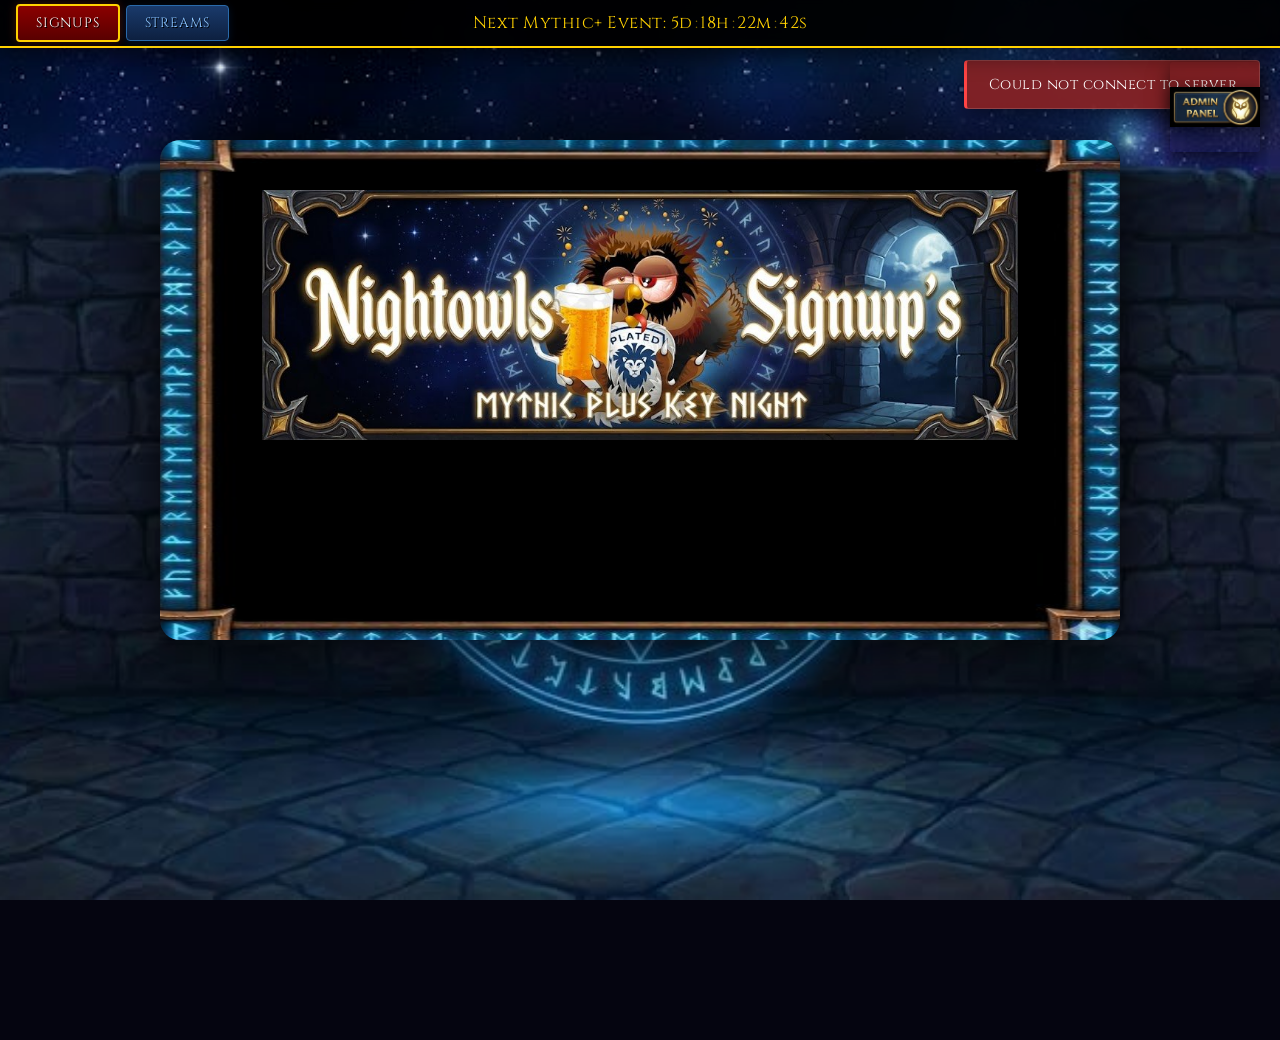
==== static/index.html @ 429011da "Add files via upload" ====
<!DOCTYPE html>
<html lang="en">
<head>
<meta charset="UTF-8">
<meta name="viewport" content="width=device-width, initial-scale=1.0">
<title>NightOwls Mythic+ Signups</title>
<link rel="preconnect" href="https://fonts.googleapis.com">
<link rel="preconnect" href="https://fonts.gstatic.com" crossorigin>
<link href="https://fonts.googleapis.com/css2?family=MedievalSharp&family=Cinzel:wght@400;700&family=Lato:wght@400;700&display=swap" rel="stylesheet">
<link rel="stylesheet" href="/static/styles.css">
</head>
<body>
<div id="bg-layer"></div>
<div id="particles"></div>
<div id="timer-banner">
    <div class="banner-tabs">
        <button class="banner-tab active" id="tabSignups" onclick="TabManager.switchTab('signups')">Signups</button>
        <button class="banner-tab" id="tabStreams" onclick="TabManager.switchTab('streams')">Streams</button>
        <button class="banner-tab" id="tabAttendance" onclick="TabManager.switchTab('attendance')" style="display:none;">Attendance</button>
    </div>
    <div class="banner-timer" id="timerText">Loading...</div>
</div>
<button id="adminToggle" aria-label="Toggle Admin Panel"></button>
<div id="adminSection">
    <div class="admin-inner" id="adminInner"></div>
</div>
<div class="container">
    <div class="border-frame"></div>
    <div class="content-wrapper">
        <div class="logo-container"><img src="/static/banner.png" alt="NightOwls Mythic+ Signups"></div>
        <div id="toast-container"></div>
        <div id="statusMsg"></div>

        <!-- SIGNUPS TAB -->
        <div id="signupsTabContent">
            <div id="signupSection"></div>
            <div id="lockedMessage"></div>
            <div id="displayArea">
                <div id="rosterView" class="roster-grid"></div>
                <div id="groupView"></div>
            </div>
        </div>

        <!-- STREAMS TAB -->
        <div id="streamsTabContent" style="display:none;">
            <h3>NightOwls Streams</h3>
            <div id="twitchTop" class="twitch-row"></div>
            <div id="twitchBottom" class="twitch-row"></div>
        </div>

        <!-- ATTENDANCE TAB (admin only) -->
        <div id="attendanceTabContent" style="display:none;">
            <h3>Attendance Tracker</h3>
            <div id="attendanceTable"></div>
        </div>
    </div>
</div>
<script src="https://player.twitch.tv/js/embed/v1.js"></script>
<script src="/static/config.js"></script>
<script src="/static/data.js"></script>
<script src="/static/api.js"></script>
<script src="/static/ui.js"></script>
<script src="/static/sorting.js"></script>
<script src="/static/admin.js"></script>
<script src="/static/twitch.js"></script>
<script src="/static/tabs.js"></script>
<script src="/static/app.js"></script>
</body>
</html>
---- static/styles.css ----
:root {
    --wow-gold: #ffd100;
    --wow-border: #b39352;
    --glass-bg: rgba(10, 10, 15, 0.95);
    --deep-black: #050510;
    --toast-success: rgba(34, 139, 34, 0.9);
    --toast-error: rgba(139, 34, 34, 0.9);
}

* { box-sizing: border-box; }

body {
    margin: 0; font-family: 'Lato', sans-serif;
    color: #e0e0e0; background-color: var(--deep-black);
    overflow-x: hidden; min-height: 100vh;
}

/* === BACKGROUND === */
#bg-layer {
    position: fixed; top: 0; left: 0; width: 100%; height: 100%;
    z-index: -2;
    background-image: url('/static/bg.png');
    background-size: cover; background-position: center; background-repeat: no-repeat;
}

/* === PARTICLES === */
#particles { position: fixed; top: 0; left: 0; width: 100%; height: 100%; z-index: 1; pointer-events: none; }
.particle {
    position: fixed; top: -10px;
    background: radial-gradient(circle, rgba(100, 180, 255, 0.9) 0%, rgba(100, 180, 255, 0) 70%);
    border-radius: 50%; opacity: 0; pointer-events: none;
    animation: floatUp linear infinite;
}
@keyframes floatUp {
    0%   { transform: translateY(100vh) translateX(0) scale(0.3); opacity: 0; }
    10%  { opacity: 0.8; }
    90%  { opacity: 0.6; }
    100% { transform: translateY(-20vh) translateX(var(--drift, 30px)) scale(1); opacity: 0; }
}

/* === TIMER BANNER === */
#timer-banner {
    background: rgba(0, 0, 0, 0.92);
    border-bottom: 2px solid var(--wow-gold);
    padding: 0; font-family: 'Cinzel', serif; font-size: 1.05em;
    color: var(--wow-gold); position: fixed; top: 0; width: 100%;
    z-index: 3000; backdrop-filter: blur(6px);
    box-shadow: 0 5px 25px rgba(0,0,0,0.6); letter-spacing: 0.5px;
    display: flex; align-items: center; justify-content: center;
    height: 48px;
}
#timer-banner a { color: #fff; text-decoration: underline; }
.banner-tabs {
    position: absolute; left: 16px; top: 0; height: 100%;
    display: flex; align-items: center; gap: 6px;
}
.banner-tab {
    background: linear-gradient(180deg, #1a3a6b 0%, #0d2040 100%) !important;
    border: 1px solid #2a6aaa !important;
    color: #8ac4ff !important;
    font-family: 'Cinzel', serif; font-size: 0.8em;
    padding: 8px 18px; cursor: pointer; letter-spacing: 0.8px;
    text-transform: uppercase; transition: all 0.2s;
    border-radius: 4px; width: auto; margin: 0;
    box-shadow: 0 2px 8px rgba(0,80,180,0.2) !important; text-shadow: 1px 1px 0 #000 !important;
}
.banner-tab:hover {
    color: #fff !important;
    background: linear-gradient(180deg, #245090 0%, #1a3a60 100%) !important;
    border-color: #4a9aee !important;
    box-shadow: 0 0 15px rgba(40,120,220,0.3) !important;
}
.banner-tab.active {
    color: #fff !important;
    background: linear-gradient(180deg, #8b0000 0%, #590000 100%) !important;
    border: 2px solid var(--wow-gold) !important;
    text-shadow: 1px 1px 0 #000 !important;
    box-shadow: 0 0 10px rgba(255, 69, 0, 0.25) !important;
}
.banner-timer { text-align: center; }
.banner-timer .timer-digits { display: inline-block; min-width: 2ch; text-align: center; font-variant-numeric: tabular-nums; }
.banner-timer .timer-sep { opacity: 0.5; margin: 0 2px; }
.tab-live-badge {
    font-size: 0.7em; background: rgba(255, 0, 0, 0.4); color: #ff4444;
    padding: 1px 5px; border-radius: 2px; margin-left: 4px;
    animation: livePulse 2s ease-in-out infinite;
}

/* === TOASTS === */
#toast-container { position: fixed; top: 60px; right: 20px; z-index: 9000; display: flex; flex-direction: column; gap: 8px; }
.toast {
    padding: 14px 22px; border-radius: 4px; font-family: 'Cinzel', serif;
    font-size: 0.9em; letter-spacing: 0.5px; color: #fff;
    box-shadow: 0 4px 20px rgba(0,0,0,0.6); border: 1px solid rgba(255,255,255,0.15);
    backdrop-filter: blur(8px); animation: toastIn 0.35s ease-out forwards; max-width: 340px;
}
.toast.success { background: var(--toast-success); border-left: 3px solid #4CAF50; }
.toast.error   { background: var(--toast-error); border-left: 3px solid #ff4444; }
.toast.removing { animation: toastOut 0.3s ease-in forwards; }
@keyframes toastIn  { from { opacity: 0; transform: translateX(40px); } to { opacity: 1; transform: translateX(0); } }
@keyframes toastOut { from { opacity: 1; transform: translateX(0); } to { opacity: 0; transform: translateX(40px); } }

/* === MAIN CONTAINER === */
.container {
    max-width: 960px; min-height: 500px; margin: 140px auto 80px auto;
    position: relative; background: rgba(20, 20, 40, 0.98);
    border-radius: 20px; box-shadow: 0 0 80px rgba(0,0,0,1); padding-bottom: 40px;
    overflow: hidden; transition: max-width 0.3s;
}
.container.wide { max-width: 1200px; }

.border-frame {
    position: absolute; top: -20px; left: -20px; right: -20px; bottom: -20px;
    background-image: url('/static/border.png');
    background-size: 100% 100%; background-repeat: no-repeat;
    pointer-events: none; z-index: 100;
}

.content-wrapper { padding: 50px 60px; position: relative; z-index: 200; }
.logo-container { width: 100%; text-align: center; margin-bottom: 20px; }
.logo-container img { max-width: 90%; height: auto; filter: drop-shadow(0 0 15px rgba(0,0,0,0.8)); }

/* === TYPOGRAPHY === */
h3 {
    font-family: 'MedievalSharp', cursive; font-size: 2.2em;
    color: var(--wow-gold); text-align: center; margin-top: 0;
    text-shadow: 2px 2px 0px #000, 0 0 20px rgba(255, 209, 0, 0.15);
    border-bottom: 1px solid rgba(255, 215, 0, 0.2); padding-bottom: 10px;
}
h4 { font-family: 'Cinzel', serif; letter-spacing: 1px; }

/* === SIGNUP FORM === */
.form-group { margin-bottom: 12px; }
.form-group label {
    display: block; font-family: 'Cinzel', serif; font-size: 0.8em;
    color: #888; text-transform: uppercase; letter-spacing: 1px; margin-bottom: 4px;
}
.form-row { display: grid; grid-template-columns: 1fr 1fr; gap: 12px; }

.derived-role {
    text-align: center; padding: 10px; margin: 8px 0;
    font-family: 'Cinzel', serif; font-size: 0.95em; letter-spacing: 1px;
    border-radius: 3px; background: rgba(255, 209, 0, 0.05);
    border: 1px solid rgba(255, 209, 0, 0.15); min-height: 42px;
    display: flex; align-items: center; justify-content: center; transition: all 0.3s;
}
.derived-role.tank   { color: #C79C6E; border-color: rgba(199,156,110,0.3); }
.derived-role.healer { color: #F58CBA; border-color: rgba(245,140,186,0.3); }
.derived-role.melee  { color: #C41F3B; border-color: rgba(196,31,59,0.3); }
.derived-role.ranged { color: #40C7EB; border-color: rgba(64,199,235,0.3); }

input, select {
    margin: 0; padding: 14px; width: 100%;
    border: 1px solid #444; background: rgba(0, 0, 0, 0.5); color: #fff;
    font-family: 'Cinzel', serif; font-size: 15px; border-radius: 3px;
    transition: border-color 0.3s, box-shadow 0.3s, background 0.3s;
    appearance: none; -webkit-appearance: none;
}
select {
    background-image: url("data:image/svg+xml,%3Csvg xmlns='http://www.w3.org/2000/svg' width='12' height='8'%3E%3Cpath d='M1 1l5 5 5-5' stroke='%23888' fill='none' stroke-width='1.5'/%3E%3C/svg%3E");
    background-repeat: no-repeat; background-position: right 14px center; padding-right: 36px; cursor: pointer;
}
select option { background: #1a1a2e; color: #fff; }
input:focus, select:focus {
    border-color: var(--wow-gold); background: rgba(0, 0, 0, 0.8); outline: none;
    box-shadow: 0 0 12px rgba(255, 215, 0, 0.15);
}

/* === BUTTONS === */
button, .btn {
    background: linear-gradient(180deg, #8b0000 0%, #590000 100%);
    border: 2px solid var(--wow-gold); color: var(--wow-gold);
    padding: 15px; width: 100%; font-family: 'MedievalSharp', cursive;
    font-size: 1.35em; cursor: pointer; text-transform: uppercase;
    margin-top: 12px; text-shadow: 1px 1px 0 #000; transition: all 0.2s;
    box-shadow: 0 5px 15px rgba(0,0,0,0.5); border-radius: 3px; letter-spacing: 1px;
}
button:hover, .btn:hover {
    background: linear-gradient(180deg, #a30000 0%, #700000 100%);
    color: #fff; box-shadow: 0 0 25px rgba(255, 69, 0, 0.35);
}
button:disabled { background: #222; border-color: #444; color: #555; cursor: not-allowed; box-shadow: none; }
button:active:not(:disabled) { transform: scale(0.98); }
.btn-sm { font-size: 0.85em; padding: 10px 14px; margin-top: 0; font-family: 'Cinzel', serif; letter-spacing: 0.5px; }
.btn-secondary {
    background: linear-gradient(180deg, #1a3a6b 0%, #0d2040 100%);
    border-color: #2a6aaa; color: #8ac4ff;
}
.btn-secondary:hover {
    background: linear-gradient(180deg, #245090 0%, #1a3a60 100%);
    color: #fff; border-color: #4a9aee;
    box-shadow: 0 0 15px rgba(40,120,220,0.3);
}
.btn-success { background: linear-gradient(180deg, #1a6b1a 0%, #0d4d0d 100%); border-color: #4CAF50; color: #fff; }
.btn-success:hover { background: linear-gradient(180deg, #228B22 0%, #166616 100%); box-shadow: 0 0 20px rgba(76,175,80,0.3); }

/* === ROSTER === */
.group-estimate {
    text-align: center; padding: 10px 16px; margin-bottom: 10px;
    font-family: 'Cinzel', serif; font-size: 0.9em; letter-spacing: 0.5px;
    color: var(--wow-gold); background: rgba(255, 209, 0, 0.05);
    border: 1px solid rgba(255, 209, 0, 0.15); border-radius: 4px;
}
.role-needs {
    text-align: center; padding: 10px 16px; margin-bottom: 10px;
    font-family: 'Cinzel', serif; font-size: 0.9em; letter-spacing: 0.5px;
    color: #ff8c44; background: rgba(255, 140, 68, 0.08);
    border: 1px solid rgba(255, 140, 68, 0.25); border-radius: 4px;
    animation: needsPulse 3s ease-in-out infinite;
}
@keyframes needsPulse {
    0%, 100% { border-color: rgba(255, 140, 68, 0.25); }
    50% { border-color: rgba(255, 140, 68, 0.5); }
}
.roster-grid { display: grid; grid-template-columns: repeat(auto-fit, minmax(200px, 1fr)); gap: 15px; margin-top: 30px; }
.roster-col { background: rgba(255, 255, 255, 0.03); border: 1px solid #333; padding: 12px; border-radius: 4px; }
.roster-col h4 { text-align: center; margin: 0 0 10px 0; border-bottom: 2px solid #444; padding-bottom: 8px; text-shadow: 1px 1px 0 #000; font-size: 0.95em; }
.roster-col .count { text-align: center; font-size: 0.75em; color: #666; margin-bottom: 8px; font-family: 'Lato', sans-serif; }

/* === GROUPS === */
#groupView { display: none; grid-template-columns: repeat(auto-fill, minmax(280px, 1fr)); gap: 20px; margin-top: 30px; }
.dungeon-group {
    background: linear-gradient(180deg, rgba(30,30,45,0.9), rgba(20,20,30,0.95));
    padding: 16px; border: 1px solid var(--wow-border);
    box-shadow: inset 0 0 25px rgba(0,0,0,0.8); border-radius: 4px;
    border-top: 3px solid var(--wow-gold); transition: transform 0.2s, border-color 0.2s;
}
.dungeon-group h4 { text-align: center; margin: 0 0 8px 0; font-size: 1em; text-shadow: 1px 1px 0 #000; }
.group-badges { text-align: center; margin-bottom: 8px; display: flex; gap: 6px; justify-content: center; }
.badge { font-size: 0.65em; padding: 2px 8px; border-radius: 2px; font-family: 'Cinzel', serif; text-transform: uppercase; letter-spacing: 0.5px; }
.badge-lust { background: rgba(0, 112, 222, 0.3); color: #5ab0ff; border: 1px solid rgba(0,112,222,0.4); }
.badge-brez { background: rgba(76, 175, 80, 0.3); color: #81c784; border: 1px solid rgba(76,175,80,0.4); }
.badge-missing { background: rgba(255, 68, 68, 0.2); color: #ff6b6b; border: 1px solid rgba(255,68,68,0.3); }
.role-header { font-size: 0.7em; text-transform: uppercase; color: #666; margin-top: 10px; padding-bottom: 3px; border-bottom: 1px solid rgba(255,255,255,0.08); font-family: 'Cinzel', serif; letter-spacing: 1px; }

/* === PLAYERS === */
.player { padding: 7px 5px; border-bottom: 1px solid rgba(255,255,255,0.04); display: flex; justify-content: space-between; align-items: center; font-family: 'Cinzel', serif; letter-spacing: 0.5px; font-size: 0.9em; transition: background 0.2s; }
.player:hover { background: rgba(255,255,255,0.03); }
.player-name { font-weight: bold; text-shadow: 1px 1px 0 #000; }
.player-spec { font-size: 0.7em; opacity: 0.55; text-transform: uppercase; font-family: 'Lato', sans-serif; }
.attendance-badge {
    display: inline-block; margin-left: 6px;
    font-size: 0.6em; padding: 1px 5px;
    background: rgba(0, 112, 222, 0.25); color: #5ab0ff;
    border: 1px solid rgba(0, 112, 222, 0.35);
    border-radius: 2px; font-family: 'Lato', sans-serif;
    vertical-align: middle; letter-spacing: 0;
}

/* === LOCKED === */
#lockedMessage { display: none; text-align: center; padding: 16px; background: rgba(100, 20, 20, 0.35); border: 1px solid rgba(255, 68, 68, 0.4); border-radius: 4px; margin-bottom: 20px; }
#lockedMessage h3 { margin: 0; color: #ff6a6a; border: none; font-family: 'Cinzel', serif; font-size: 1.1em; }

/* === ADMIN === */
#adminToggle {
    position: fixed; top: 50px; right: 20px; width: 90px; height: 90px;
    background-color: transparent; background-image: url('/static/admin.png');
    background-size: contain; background-repeat: no-repeat; background-position: center;
    border: none; cursor: pointer; z-index: 6000; transition: transform 0.2s;
    filter: drop-shadow(0 2px 8px rgba(0,0,0,0.5));
}
#adminToggle:hover { transform: scale(1.08); }
#adminSection {
    display: none; position: fixed; top: 140px; right: 40px; width: 340px;
    background: rgba(15, 15, 30, 0.98); z-index: 5000; padding: 25px;
    border-radius: 6px; border: 2px solid var(--wow-gold);
    box-shadow: 0 0 30px rgba(0,0,0,0.8), inset 0 0 20px rgba(0,0,0,0.5);
    max-height: calc(100vh - 180px); overflow-y: auto;
}
.admin-inner { position: relative; }
.admin-inner h3 { font-size: 1.6em; margin-bottom: 15px; }
.admin-grid { display: grid; grid-template-columns: 1fr 1fr; gap: 8px; margin-bottom: 10px; }
#debug-console {
    width: 100%; margin-top: 15px; background: rgba(0,0,0,0.8); color: #0f0;
    font-family: 'Courier New', monospace; padding: 10px; border: 1px solid #222;
    height: 140px; overflow-y: scroll; font-size: 11px; white-space: pre-wrap;
    border-radius: 3px; line-height: 1.4;
}

/* === TWITCH EMBEDS === */
.twitch-row {
    display: grid;
    gap: 15px;
    margin: 20px 0;
}
#twitchTop { grid-template-columns: 1fr 1fr; }
#twitchTop .twitch-player { padding-bottom: 56.25%; } /* Full 16:9 for priority streams */
#twitchBottom { grid-template-columns: repeat(auto-fit, minmax(280px, 1fr)); }
#twitchBottom .twitch-player { padding-bottom: 56.25%; }

.twitch-embed-wrapper {
    border: 1px solid rgba(145, 70, 255, 0.3);
    border-radius: 4px;
    overflow: hidden;
    background: rgba(0, 0, 0, 0.4);
    transition: border-color 0.3s, box-shadow 0.3s;
}
.twitch-embed-wrapper:hover {
    border-color: rgba(145, 70, 255, 0.6);
    box-shadow: 0 0 15px rgba(145, 70, 255, 0.15);
}

.twitch-label {
    display: flex;
    justify-content: space-between;
    align-items: center;
    padding: 6px 10px;
    background: rgba(145, 70, 255, 0.1);
    border-bottom: 1px solid rgba(145, 70, 255, 0.2);
}
.twitch-name {
    font-family: 'Cinzel', serif;
    font-size: 0.8em;
    color: #bf94ff;
    letter-spacing: 0.5px;
    font-weight: 700;
}
.twitch-status {
    font-family: 'Lato', sans-serif;
    font-size: 0.65em;
    text-transform: uppercase;
    letter-spacing: 1px;
    padding: 2px 8px;
    border-radius: 2px;
}
.twitch-status.live {
    background: rgba(255, 0, 0, 0.3);
    color: #ff4444;
    border: 1px solid rgba(255, 0, 0, 0.4);
    animation: livePulse 2s ease-in-out infinite;
}
.twitch-status.offline {
    background: rgba(100, 100, 100, 0.2);
    color: #666;
    border: 1px solid rgba(100, 100, 100, 0.3);
}
@keyframes livePulse {
    0%, 100% { opacity: 1; }
    50% { opacity: 0.6; }
}

.twitch-player {
    position: relative;
    width: 100%;
    padding-bottom: 56.25%; /* 16:9 aspect ratio */
}
.twitch-player iframe {
    position: absolute;
    top: 0; left: 0;
    width: 100% !important;
    height: 100% !important;
}
.twitch-fallback {
    position: absolute;
    top: 0; left: 0; width: 100%; height: 100%;
    display: flex; align-items: center; justify-content: center;
    color: #bf94ff; text-decoration: none;
    font-family: 'Cinzel', serif; font-size: 0.9em;
    background: rgba(0, 0, 0, 0.6);
}
.twitch-fallback:hover { color: #fff; }

/* === ATTENDANCE TABLE === */
.attendance-list {
    margin-top: 15px;
    border: 1px solid #333;
    border-radius: 4px;
    overflow: hidden;
}
.attendance-header {
    display: grid;
    grid-template-columns: 50px 1fr 80px 120px;
    padding: 10px 12px;
    background: rgba(255, 209, 0, 0.08);
    border-bottom: 2px solid rgba(255, 209, 0, 0.2);
    font-family: 'Cinzel', serif;
    font-size: 0.75em;
    text-transform: uppercase;
    letter-spacing: 1px;
    color: var(--wow-gold);
}
.attendance-row {
    display: grid;
    grid-template-columns: 50px 1fr 80px 120px;
    padding: 8px 12px;
    border-bottom: 1px solid rgba(255,255,255,0.04);
    font-family: 'Cinzel', serif;
    font-size: 0.85em;
    transition: background 0.2s;
    align-items: center;
}
.attendance-row:hover { background: rgba(255,255,255,0.03); }
.att-rank {
    text-align: center; font-weight: bold;
}
.att-rank.gold { color: #ffd700; text-shadow: 0 0 8px rgba(255, 215, 0, 0.4); }
.att-rank.silver { color: #c0c0c0; text-shadow: 0 0 6px rgba(192, 192, 192, 0.3); }
.att-rank.bronze { color: #cd7f32; text-shadow: 0 0 6px rgba(205, 127, 50, 0.3); }
.att-name { color: #e0e0e0; }
.att-count {
    text-align: center;
    color: #5ab0ff;
    font-weight: bold;
}
.att-last {
    text-align: right;
    color: #888;
    font-size: 0.85em;
    font-family: 'Lato', sans-serif;
}
.attendance-summary {
    text-align: center; padding: 12px;
    font-family: 'Lato', sans-serif;
    font-size: 0.8em; color: #666;
    border-top: 1px solid #333;
}

/* === DRAG === */
.player[draggable="true"] { cursor: grab; }
.player[draggable="true"]:active { cursor: grabbing; }
.player.dragging { opacity: 0.4; background: rgba(255, 215, 0, 0.15); border: 1px dashed var(--wow-gold); border-radius: 3px; }
.dungeon-group.drag-over { border: 2px dashed rgba(255, 215, 0, 0.6); background: rgba(255, 255, 255, 0.06); transform: scale(1.015); }

/* === RESPONSIVE === */
@media (max-width: 700px) {
    .container { margin: 100px 8px 40px 8px; width: auto; }
    .content-wrapper { padding: 30px 20px; }
    .roster-grid { grid-template-columns: 1fr; }
    #groupView { grid-template-columns: 1fr; }
    .border-frame { display: none; }
    .container { border: 2px solid var(--wow-border); border-radius: 12px; }
    #adminToggle { width: 55px; height: 55px; top: 50px; right: 10px; }
    #adminSection { top: 105px; right: 8px; left: 8px; width: auto; padding: 20px; border: 2px solid var(--wow-gold); border-radius: 8px; }
    #adminSection .border-frame { display: none; }
    .form-row { grid-template-columns: 1fr; }
    h3 { font-size: 1.6em; }
    #timer-banner { font-size: 0.85em; flex-direction: column; height: auto; padding: 6px 10px; }
    .banner-tabs { position: static; justify-content: center; margin-bottom: 4px; }
    .banner-tab { font-size: 0.7em; padding: 4px 10px; }
    #toast-container { right: 10px; left: 10px; }
    .toast { max-width: 100%; }
    #twitchTop { grid-template-columns: 1fr; }
    #twitchBottom { grid-template-columns: 1fr; }
}
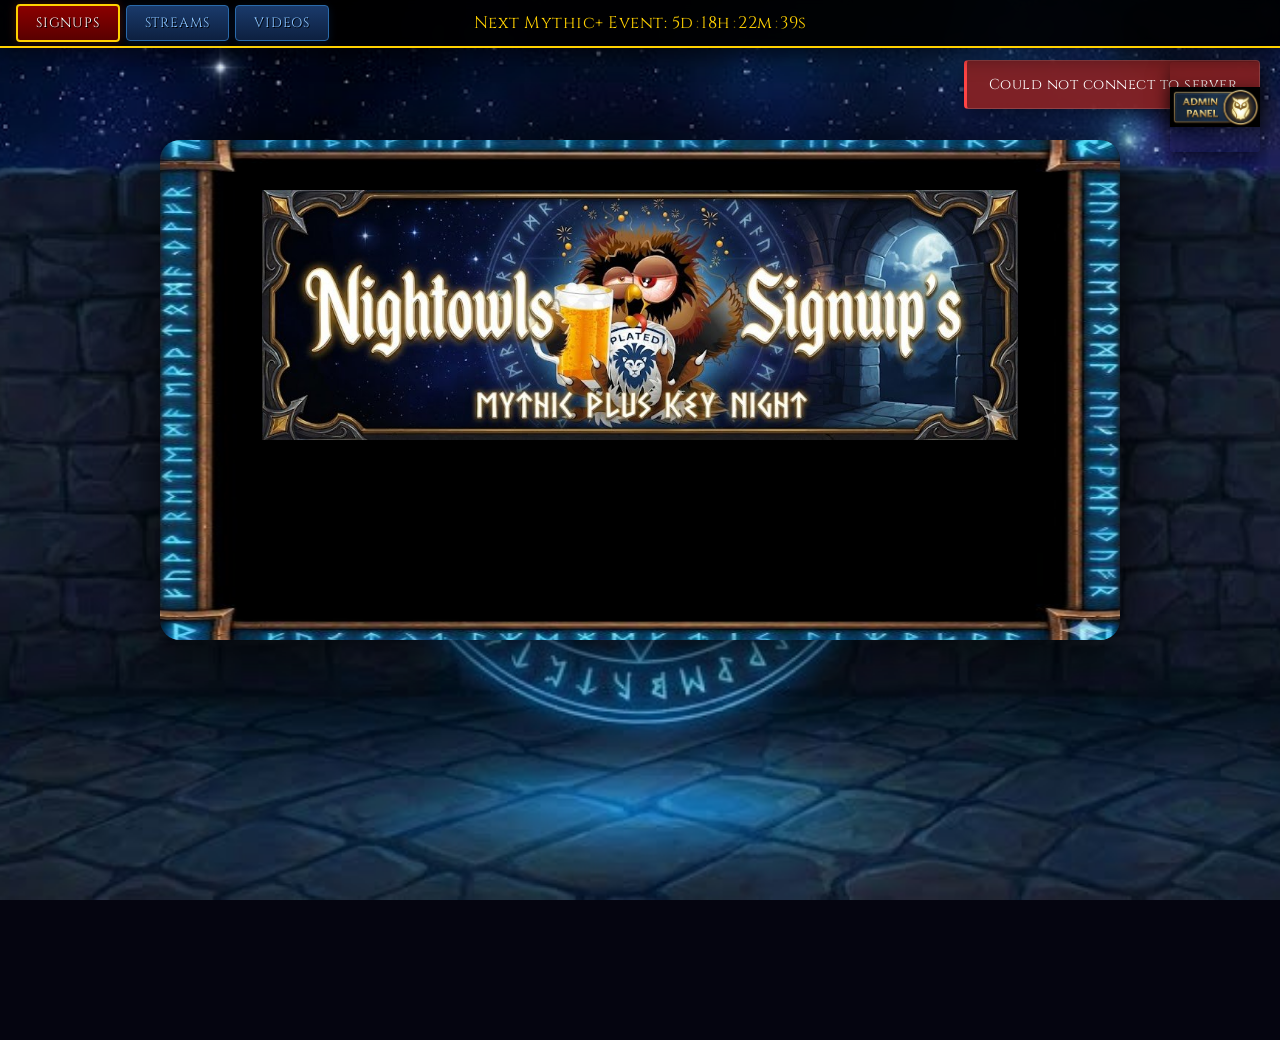
==== commit c9be6f05: "Add files via upload" ====
--- a/static/index.html
+++ b/static/index.html
@@ -16,6 +16,7 @@
     <div class="banner-tabs">
         <button class="banner-tab active" id="tabSignups" onclick="TabManager.switchTab('signups')">Signups</button>
         <button class="banner-tab" id="tabStreams" onclick="TabManager.switchTab('streams')">Streams</button>
+        <button class="banner-tab" id="tabVideos" onclick="TabManager.switchTab('videos')">Videos</button>
         <button class="banner-tab" id="tabAttendance" onclick="TabManager.switchTab('attendance')" style="display:none;">Attendance</button>
     </div>
     <div class="banner-timer" id="timerText">Loading...</div>
@@ -53,6 +54,21 @@
             <h3>Attendance Tracker</h3>
             <div id="attendanceTable"></div>
         </div>
+
+        <!-- VIDEOS TAB -->
+        <div id="videosTabContent" style="display:none;">
+            <h3>Boss Guides</h3>
+            <div class="video-subtabs">
+                <button class="video-subtab active" id="subtabRaid" onclick="VideoManager.switchCategory('raid')">Raid</button>
+                <button class="video-subtab" id="subtabMythicplus" onclick="VideoManager.switchCategory('mythicplus')">Mythic+</button>
+            </div>
+            <div id="videoAdminBar" style="display:none;">
+                <button class="btn btn-sm btn-success" id="btnAddVideo" onclick="VideoManager.showAddForm()">+ Add Video</button>
+            </div>
+            <div id="videoAddForm" style="display:none;"></div>
+            <div id="videoGrid" class="video-grid"></div>
+            <div id="videoExpanded" style="display:none;"></div>
+        </div>
     </div>
 </div>
 <script src="https://player.twitch.tv/js/embed/v1.js"></script>
@@ -64,6 +80,7 @@
 <script src="/static/admin.js"></script>
 <script src="/static/twitch.js"></script>
 <script src="/static/tabs.js"></script>
+<script src="/static/videos.js"></script>
 <script src="/static/app.js"></script>
 </body>
 </html>
--- a/static/styles.css
+++ b/static/styles.css
@@ -237,7 +237,19 @@
 .player { padding: 7px 5px; border-bottom: 1px solid rgba(255,255,255,0.04); display: flex; justify-content: space-between; align-items: center; font-family: 'Cinzel', serif; letter-spacing: 0.5px; font-size: 0.9em; transition: background 0.2s; }
 .player:hover { background: rgba(255,255,255,0.03); }
 .player-name { font-weight: bold; text-shadow: 1px 1px 0 #000; }
+.player-right { display: flex; align-items: center; gap: 8px; }
 .player-spec { font-size: 0.7em; opacity: 0.55; text-transform: uppercase; font-family: 'Lato', sans-serif; }
+.player-remove {
+    background: transparent !important; border: 1px solid rgba(255,68,68,0.3) !important;
+    color: #ff4444 !important; width: 22px !important; height: 22px !important;
+    padding: 0 !important; margin: 0 !important; font-size: 14px !important;
+    line-height: 20px; text-align: center; cursor: pointer;
+    border-radius: 3px; opacity: 0; transition: opacity 0.2s;
+    font-family: 'Lato', sans-serif !important; box-shadow: none !important;
+    text-shadow: none !important; letter-spacing: 0 !important;
+}
+.player:hover .player-remove { opacity: 0.7; }
+.player-remove:hover { opacity: 1 !important; background: rgba(255,68,68,0.15) !important; }
 .attendance-badge {
     display: inline-block; margin-left: 6px;
     font-size: 0.6em; padding: 1px 5px;
@@ -369,7 +381,7 @@
 }
 .attendance-header {
     display: grid;
-    grid-template-columns: 50px 1fr 80px 120px;
+    grid-template-columns: 50px 1fr 80px 120px 40px;
     padding: 10px 12px;
     background: rgba(255, 209, 0, 0.08);
     border-bottom: 2px solid rgba(255, 209, 0, 0.2);
@@ -381,7 +393,7 @@
 }
 .attendance-row {
     display: grid;
-    grid-template-columns: 50px 1fr 80px 120px;
+    grid-template-columns: 50px 1fr 80px 120px 40px;
     padding: 8px 12px;
     border-bottom: 1px solid rgba(255,255,255,0.04);
     font-family: 'Cinzel', serif;
@@ -390,6 +402,18 @@
     align-items: center;
 }
 .attendance-row:hover { background: rgba(255,255,255,0.03); }
+.att-action { text-align: center; }
+.att-remove {
+    background: transparent !important; border: 1px solid rgba(255,68,68,0.3) !important;
+    color: #ff4444 !important; width: 24px !important; height: 24px !important;
+    padding: 0 !important; margin: 0 !important; font-size: 15px !important;
+    line-height: 22px; text-align: center; cursor: pointer;
+    border-radius: 3px; opacity: 0; transition: opacity 0.2s;
+    font-family: 'Lato', sans-serif !important; box-shadow: none !important;
+    text-shadow: none !important; letter-spacing: 0 !important;
+}
+.attendance-row:hover .att-remove { opacity: 0.7; }
+.att-remove:hover { opacity: 1 !important; background: rgba(255,68,68,0.15) !important; }
 .att-rank {
     text-align: center; font-weight: bold;
 }
@@ -413,6 +437,145 @@
     font-family: 'Lato', sans-serif;
     font-size: 0.8em; color: #666;
     border-top: 1px solid #333;
+}
+
+/* === VIDEOS TAB === */
+.video-subtabs {
+    display: flex; gap: 8px; justify-content: center; margin-bottom: 20px;
+}
+.video-subtab {
+    background: linear-gradient(180deg, #1a3a6b 0%, #0d2040 100%) !important;
+    border: 1px solid #2a6aaa !important;
+    color: #8ac4ff !important;
+    font-family: 'Cinzel', serif; font-size: 0.85em;
+    padding: 8px 24px; cursor: pointer; letter-spacing: 0.8px;
+    text-transform: uppercase; transition: all 0.2s;
+    border-radius: 4px; width: auto; margin: 0;
+    box-shadow: none !important; text-shadow: 1px 1px 0 #000 !important;
+}
+.video-subtab:hover {
+    background: linear-gradient(180deg, #245090 0%, #1a3a60 100%) !important;
+    color: #fff !important;
+}
+.video-subtab.active {
+    background: linear-gradient(180deg, #8b0000 0%, #590000 100%) !important;
+    border: 2px solid var(--wow-gold) !important;
+    color: #fff !important;
+    box-shadow: 0 0 10px rgba(255, 69, 0, 0.25) !important;
+}
+
+#videoAdminBar { text-align: right; margin-bottom: 15px; }
+#videoAdminBar .btn { width: auto; display: inline-block; }
+
+.video-grid {
+    display: grid;
+    grid-template-columns: repeat(auto-fill, minmax(260px, 1fr));
+    gap: 16px;
+}
+
+.video-card {
+    background: rgba(0, 0, 0, 0.4);
+    border: 1px solid #333;
+    border-radius: 6px;
+    overflow: hidden;
+    cursor: pointer;
+    transition: border-color 0.2s, transform 0.2s, box-shadow 0.2s;
+    position: relative;
+}
+.video-card:hover {
+    border-color: var(--wow-gold);
+    transform: translateY(-2px);
+    box-shadow: 0 6px 20px rgba(0,0,0,0.5);
+}
+
+.video-thumb {
+    width: 100%; padding-bottom: 56.25%;
+    background-size: cover; background-position: center; background-color: #111;
+    position: relative;
+}
+.video-play-icon {
+    position: absolute; top: 50%; left: 50%;
+    transform: translate(-50%, -50%);
+    font-size: 2.5em; color: rgba(255,255,255,0.8);
+    text-shadow: 0 2px 10px rgba(0,0,0,0.8);
+    pointer-events: none; transition: transform 0.2s;
+}
+.video-card:hover .video-play-icon { transform: translate(-50%, -50%) scale(1.2); color: #fff; }
+
+.video-card-info { padding: 10px 12px; }
+.video-card-title {
+    font-family: 'Cinzel', serif; font-size: 0.9em;
+    color: var(--wow-gold); font-weight: 700; margin-bottom: 4px;
+    text-shadow: 1px 1px 0 #000;
+}
+.video-card-desc {
+    font-family: 'Lato', sans-serif; font-size: 0.75em;
+    color: #888; line-height: 1.3;
+}
+
+.video-card-actions {
+    position: absolute; top: 6px; right: 6px;
+    display: flex; gap: 4px; opacity: 0; transition: opacity 0.2s;
+}
+.video-card:hover .video-card-actions { opacity: 1; }
+.video-edit-btn, .video-delete-btn {
+    background: rgba(0,0,0,0.7) !important; border: 1px solid #555 !important;
+    color: #ccc !important; width: 26px !important; height: 26px !important;
+    padding: 0 !important; margin: 0 !important; font-size: 14px !important;
+    cursor: pointer; border-radius: 3px; text-align: center; line-height: 24px;
+    box-shadow: none !important; text-shadow: none !important; letter-spacing: 0 !important;
+    font-family: 'Lato', sans-serif !important;
+}
+.video-edit-btn:hover { color: var(--wow-gold) !important; border-color: var(--wow-gold) !important; }
+.video-delete-btn:hover { color: #ff4444 !important; border-color: #ff4444 !important; }
+
+/* Expanded video player */
+.video-expanded-inner {
+    background: rgba(0, 0, 0, 0.6); border: 1px solid var(--wow-gold);
+    border-radius: 6px; margin-bottom: 20px; overflow: hidden;
+}
+.video-expanded-header {
+    display: flex; justify-content: space-between; align-items: center;
+    padding: 12px 16px; background: rgba(255, 209, 0, 0.05);
+    border-bottom: 1px solid rgba(255, 209, 0, 0.15);
+}
+.video-expanded-header h4 {
+    margin: 0; color: var(--wow-gold); font-size: 1.1em;
+    text-shadow: 1px 1px 0 #000;
+}
+.video-close-btn {
+    background: transparent !important; border: 1px solid #555 !important;
+    color: #aaa !important; width: 30px !important; height: 30px !important;
+    padding: 0 !important; margin: 0 !important; font-size: 18px !important;
+    cursor: pointer; border-radius: 3px; line-height: 28px; text-align: center;
+    box-shadow: none !important; text-shadow: none !important;
+    font-family: 'Lato', sans-serif !important; letter-spacing: 0 !important;
+}
+.video-close-btn:hover { color: #fff !important; border-color: #fff !important; }
+
+.video-expanded-player {
+    position: relative; width: 100%; padding-bottom: 56.25%;
+}
+.video-expanded-player iframe {
+    position: absolute; top: 0; left: 0; width: 100%; height: 100%;
+}
+.video-expanded-desc {
+    padding: 12px 16px; color: #bbb;
+    font-family: 'Lato', sans-serif; font-size: 0.9em; line-height: 1.5;
+}
+
+.video-empty {
+    text-align: center; padding: 40px 20px; color: #666;
+    font-family: 'Cinzel', serif; font-size: 0.95em;
+}
+
+/* Video add/edit form */
+.video-form {
+    background: rgba(0, 0, 0, 0.4); border: 1px solid #444;
+    border-radius: 6px; padding: 20px; margin-bottom: 20px;
+}
+.video-form h4 {
+    margin: 0 0 15px 0; color: var(--wow-gold); text-shadow: 1px 1px 0 #000;
 }
 
 /* === DRAG === */
@@ -441,4 +604,6 @@
     .toast { max-width: 100%; }
     #twitchTop { grid-template-columns: 1fr; }
     #twitchBottom { grid-template-columns: 1fr; }
-}
+    .video-grid { grid-template-columns: 1fr; }
+    .video-subtabs { flex-wrap: wrap; }
+}
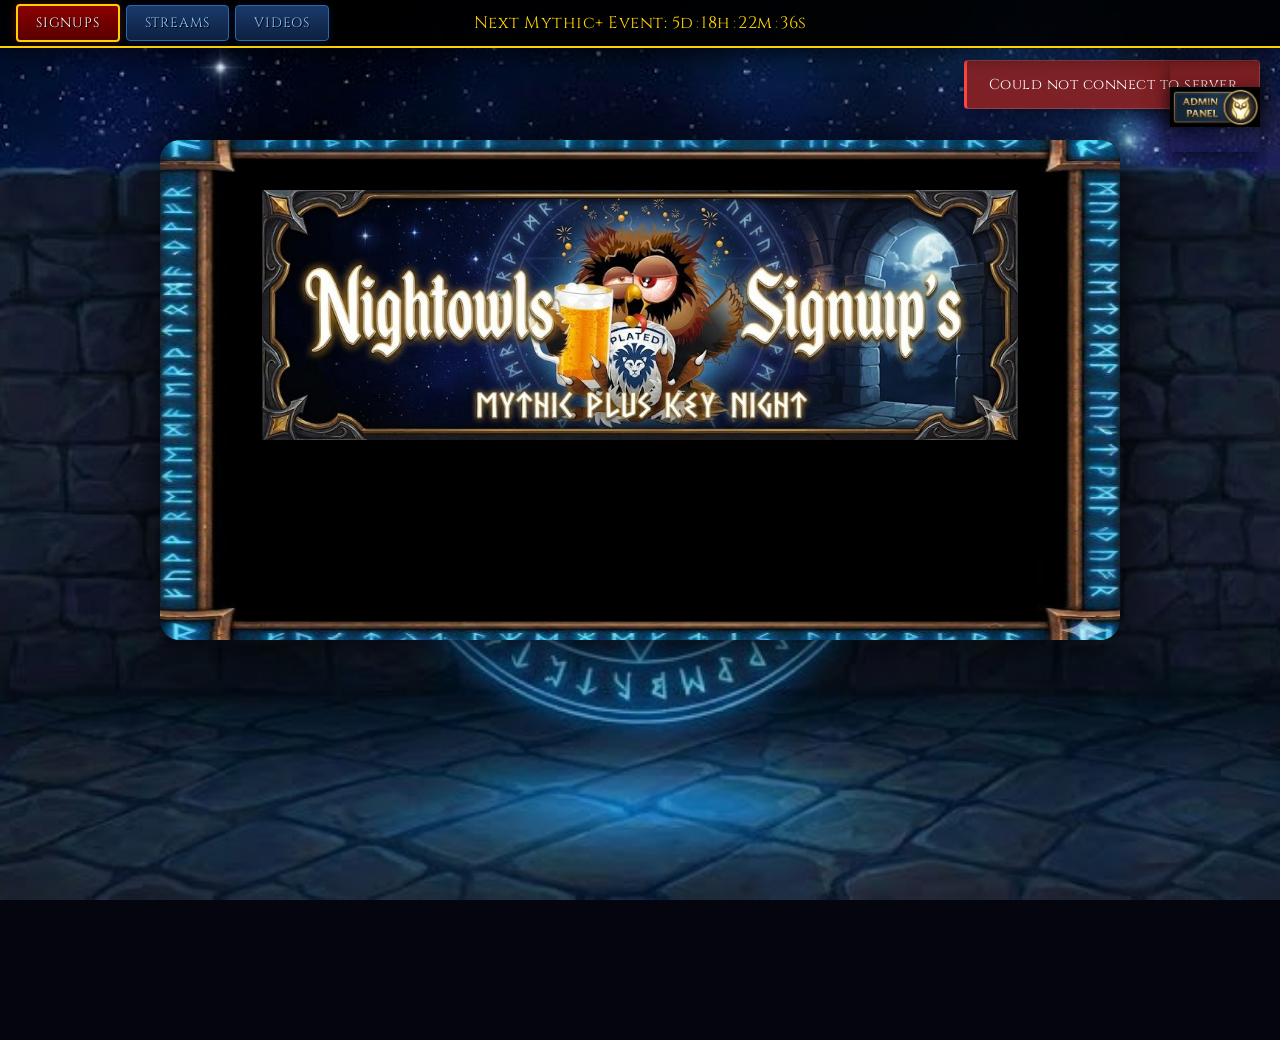
==== commit 9f4f5961: "Add files via upload" ====
--- a/static/index.html
+++ b/static/index.html
@@ -54,23 +54,24 @@
             <h3>Attendance Tracker</h3>
             <div id="attendanceTable"></div>
         </div>
-
-        <!-- VIDEOS TAB -->
-        <div id="videosTabContent" style="display:none;">
-            <h3>Boss Guides</h3>
-            <div class="video-subtabs">
-                <button class="video-subtab active" id="subtabRaid" onclick="VideoManager.switchCategory('raid')">Raid</button>
-                <button class="video-subtab" id="subtabMythicplus" onclick="VideoManager.switchCategory('mythicplus')">Mythic+</button>
-            </div>
-            <div id="videoAdminBar" style="display:none;">
-                <button class="btn btn-sm btn-success" id="btnAddVideo" onclick="VideoManager.showAddForm()">+ Add Video</button>
-            </div>
-            <div id="videoAddForm" style="display:none;"></div>
-            <div id="videoGrid" class="video-grid"></div>
-            <div id="videoExpanded" style="display:none;"></div>
-        </div>
     </div>
 </div>
+
+<!-- VIDEOS TAB — outside the container, no border frame -->
+<div id="videosTabContent" class="videos-fullpage" style="display:none;">
+    <div class="academy-banner"><img src="/static/academy-banner.png" alt="NightOwls Academy - Raid and Mythic+ Videos"></div>
+    <div class="video-subtabs">
+        <button class="video-subtab active" id="subtabRaid" onclick="VideoManager.switchCategory('raid')">Raid</button>
+        <button class="video-subtab" id="subtabMythicplus" onclick="VideoManager.switchCategory('mythicplus')">Mythic+</button>
+    </div>
+    <div id="videoAdminBar" style="display:none;">
+        <button class="btn btn-sm btn-success" id="btnAddVideo" onclick="VideoManager.showAddForm()">+ Add Video</button>
+    </div>
+    <div id="videoAddForm" style="display:none;"></div>
+    <div id="videoGrid" class="video-grid"></div>
+    <div id="videoExpanded" style="display:none;"></div>
+</div>
+
 <script src="https://player.twitch.tv/js/embed/v1.js"></script>
 <script src="/static/config.js"></script>
 <script src="/static/data.js"></script>
--- a/static/styles.css
+++ b/static/styles.css
@@ -108,6 +108,8 @@
     overflow: hidden; transition: max-width 0.3s;
 }
 .container.wide { max-width: 1200px; }
+.container.wide .border-frame { display: none; }
+.container.wide { border: 2px solid var(--wow-border); }
 
 .border-frame {
     position: absolute; top: -20px; left: -20px; right: -20px; bottom: -20px;
@@ -264,6 +266,13 @@
 #lockedMessage h3 { margin: 0; color: #ff6a6a; border: none; font-family: 'Cinzel', serif; font-size: 1.1em; }
 
 /* === ADMIN === */
+.admin-logged-badge {
+    text-align: center; padding: 8px; margin-bottom: 12px;
+    background: rgba(34, 139, 34, 0.15); border: 1px solid rgba(76, 175, 80, 0.3);
+    border-radius: 4px; color: #81c784;
+    font-family: 'Cinzel', serif; font-size: 0.8em;
+    letter-spacing: 0.5px; text-transform: uppercase;
+}
 #adminToggle {
     position: fixed; top: 50px; right: 20px; width: 90px; height: 90px;
     background-color: transparent; background-image: url('/static/admin.png');
@@ -440,6 +449,19 @@
 }
 
 /* === VIDEOS TAB === */
+.videos-fullpage {
+    max-width: 1200px;
+    margin: 80px auto 60px auto;
+    padding: 20px 30px;
+    position: relative; z-index: 2;
+}
+.academy-banner {
+    width: 100%; text-align: center; margin-bottom: 20px;
+}
+.academy-banner img {
+    max-width: 100%; height: auto; border-radius: 6px;
+    filter: drop-shadow(0 4px 20px rgba(0,0,0,0.6));
+}
 .video-subtabs {
     display: flex; gap: 8px; justify-content: center; margin-bottom: 20px;
 }
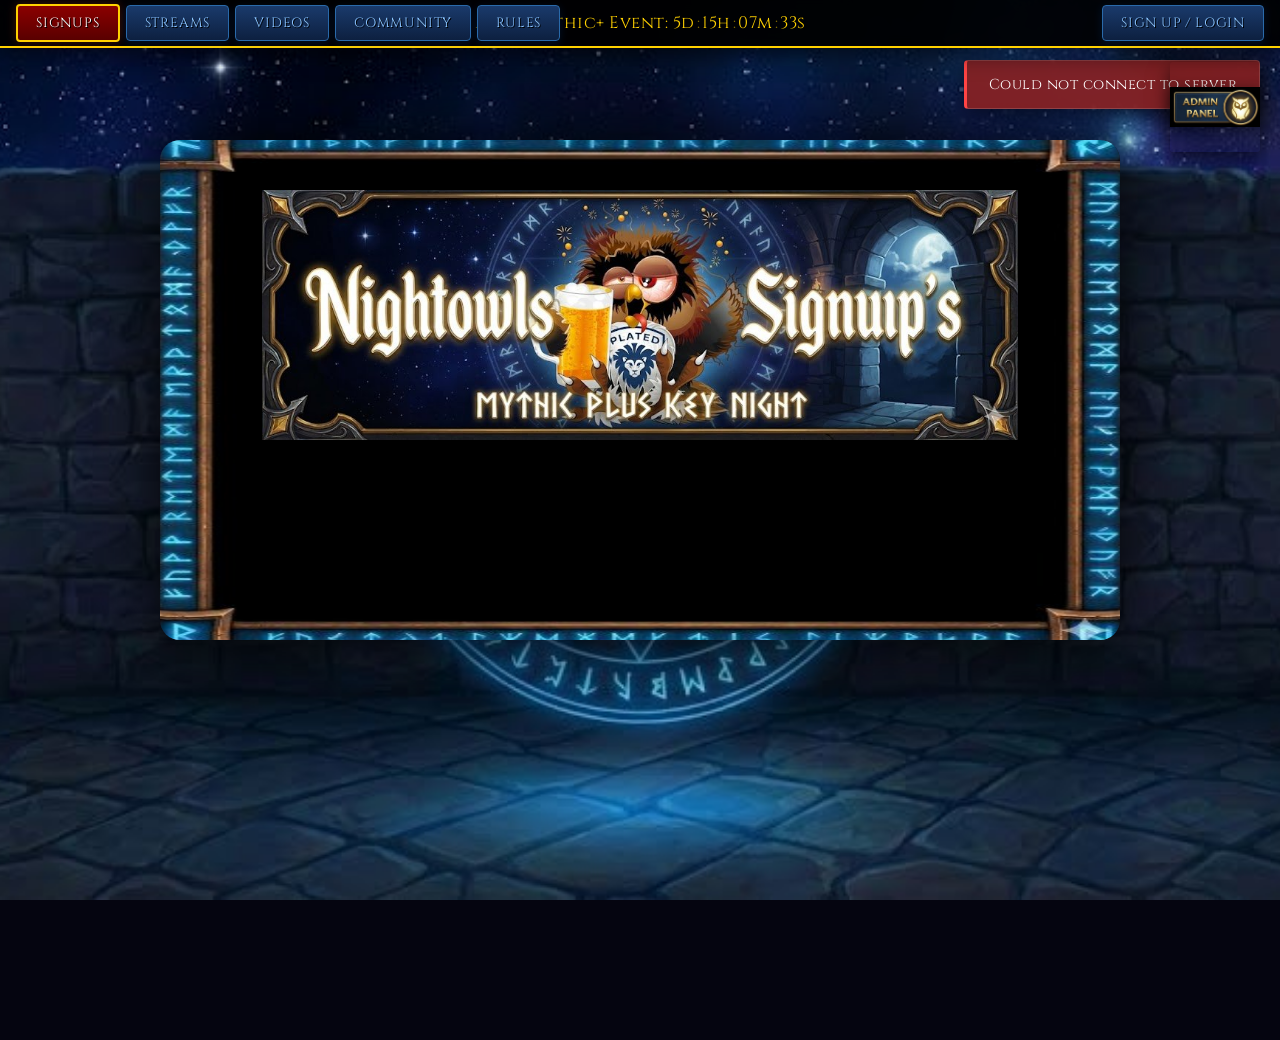
==== commit 8eb0dc19: "adding community section rule section" ====
--- a/static/index.html
+++ b/static/index.html
@@ -17,61 +17,39 @@
         <button class="banner-tab active" id="tabSignups" onclick="TabManager.switchTab('signups')">Signups</button>
         <button class="banner-tab" id="tabStreams" onclick="TabManager.switchTab('streams')">Streams</button>
         <button class="banner-tab" id="tabVideos" onclick="TabManager.switchTab('videos')">Videos</button>
+        <button class="banner-tab" id="tabCommunity" onclick="TabManager.switchTab('community')">Community</button>
+        <button class="banner-tab" id="tabRules" onclick="TabManager.switchTab('rules')">Rules</button>
         <button class="banner-tab" id="tabAttendance" onclick="TabManager.switchTab('attendance')" style="display:none;">Attendance</button>
     </div>
     <div class="banner-timer" id="timerText">Loading...</div>
+    <div class="banner-auth"><button class="banner-tab" id="authButton">Sign Up / Login</button></div>
+</div>
+<div id="authModal" class="auth-modal" style="display:none;">
+    <div class="auth-card">
+        <button class="auth-close" id="authModalClose">&times;</button>
+        <h3>Community Account</h3>
+        <div class="panel-note warning-note">Please use a unique password for this site; do not reuse your World of Warcraft or other sensitive passwords.</div>
+        <div class="form-group"><label>Email</label><input type="email" id="authEmail" placeholder="you@example.com"></div>
+        <div class="form-group"><label>Password</label><input type="password" id="authPassword" placeholder="At least 8 characters"></div>
+        <div class="auth-actions"><button class="btn btn-sm" id="authSignupBtn">Sign Up</button><button class="btn btn-sm btn-secondary" id="authLoginBtn">Login</button></div>
+        <div id="authLogoutRow" style="display:none;"><button class="btn btn-sm btn-secondary" id="authLogoutBtn">Logout</button></div>
+    </div>
 </div>
 <button id="adminToggle" aria-label="Toggle Admin Panel"></button>
-<div id="adminSection">
-    <div class="admin-inner" id="adminInner"></div>
-</div>
+<div id="adminSection"><div class="admin-inner" id="adminInner"></div></div>
 <div class="container">
     <div class="border-frame"></div>
     <div class="content-wrapper">
         <div class="logo-container"><img src="/static/banner.png" alt="NightOwls Mythic+ Signups"></div>
         <div id="toast-container"></div>
-        <div id="statusMsg"></div>
-
-        <!-- SIGNUPS TAB -->
-        <div id="signupsTabContent">
-            <div id="signupSection"></div>
-            <div id="lockedMessage"></div>
-            <div id="displayArea">
-                <div id="rosterView" class="roster-grid"></div>
-                <div id="groupView"></div>
-            </div>
-        </div>
-
-        <!-- STREAMS TAB -->
-        <div id="streamsTabContent" style="display:none;">
-            <h3>NightOwls Streams</h3>
-            <div id="twitchTop" class="twitch-row"></div>
-            <div id="twitchBottom" class="twitch-row"></div>
-        </div>
-
-        <!-- ATTENDANCE TAB (admin only) -->
-        <div id="attendanceTabContent" style="display:none;">
-            <h3>Attendance Tracker</h3>
-            <div id="attendanceTable"></div>
-        </div>
+        <div id="signupsTabContent"><div id="signupSection"></div><div id="lockedMessage"></div><div id="displayArea"><div id="rosterView" class="roster-grid"></div><div id="groupView"></div></div></div>
+        <div id="streamsTabContent" style="display:none;"><h3>NightOwls Streams</h3><div id="twitchTop" class="twitch-row"></div><div id="twitchBottom" class="twitch-row"></div></div>
+        <div id="attendanceTabContent" style="display:none;"><h3>Attendance Tracker</h3><div id="attendanceTable"></div></div>
+        <div id="communityTabContent" style="display:none;"><div id="communityBannerWrap"></div><div id="communityAdminTools" style="display:none;"></div><div id="communityFormWrap"></div><div id="communityMemberList" class="community-grid"></div></div>
+        <div id="rulesTabContent" style="display:none;"><div id="rulesBannerWrap"></div><div id="rulesDisplay" class="rules-panel"></div><div id="rulesAdminEditor" style="display:none;"></div></div>
     </div>
 </div>
-
-<!-- VIDEOS TAB — outside the container, no border frame -->
-<div id="videosTabContent" class="videos-fullpage" style="display:none;">
-    <div class="academy-banner"><img src="/static/academy-banner.png" alt="NightOwls Academy - Raid and Mythic+ Videos"></div>
-    <div class="video-subtabs">
-        <button class="video-subtab active" id="subtabRaid" onclick="VideoManager.switchCategory('raid')">Raid</button>
-        <button class="video-subtab" id="subtabMythicplus" onclick="VideoManager.switchCategory('mythicplus')">Mythic+</button>
-    </div>
-    <div id="videoAdminBar" style="display:none;">
-        <button class="btn btn-sm btn-success" id="btnAddVideo" onclick="VideoManager.showAddForm()">+ Add Video</button>
-    </div>
-    <div id="videoAddForm" style="display:none;"></div>
-    <div id="videoGrid" class="video-grid"></div>
-    <div id="videoExpanded" style="display:none;"></div>
-</div>
-
+<div id="videosTabContent" class="videos-fullpage" style="display:none;"><div class="academy-banner"><img src="/static/academy-banner.png" alt="NightOwls Academy - Raid and Mythic+ Videos"></div><div class="video-subtabs"><button class="video-subtab active" id="subtabRaid" onclick="VideoManager.switchCategory('raid')">Raid</button><button class="video-subtab" id="subtabMythicplus" onclick="VideoManager.switchCategory('mythicplus')">Mythic+</button></div><div id="videoAdminBar" style="display:none;"></div><div id="videoGrid" class="video-grid"></div><div id="videoExpanded" style="display:none;"></div></div>
 <script src="https://player.twitch.tv/js/embed/v1.js"></script>
 <script src="/static/config.js"></script>
 <script src="/static/data.js"></script>
@@ -82,6 +60,9 @@
 <script src="/static/twitch.js"></script>
 <script src="/static/tabs.js"></script>
 <script src="/static/videos.js"></script>
+<script src="/static/auth.js"></script>
+<script src="/static/community.js"></script>
+<script src="/static/rules.js"></script>
 <script src="/static/app.js"></script>
 </body>
 </html>
--- a/static/styles.css
+++ b/static/styles.css
@@ -156,15 +156,25 @@
     border: 1px solid #444; background: rgba(0, 0, 0, 0.5); color: #fff;
     font-family: 'Cinzel', serif; font-size: 15px; border-radius: 3px;
     transition: border-color 0.3s, box-shadow 0.3s, background 0.3s;
-    appearance: none; -webkit-appearance: none;
+    appearance: none; -webkit-appearance: none; box-sizing: border-box;
+}
+textarea {
+    margin: 0; padding: 14px; width: 100%;
+    border: 1px solid #444; background: rgba(0, 0, 0, 0.5); color: #fff;
+    font-size: 14px; border-radius: 3px; box-sizing: border-box;
+    transition: border-color 0.3s, box-shadow 0.3s, background 0.3s;
+    resize: both !important; min-height: 250px; height: 300px;
+    line-height: 1.7; font-family: 'Lato', sans-serif;
+    white-space: pre-wrap; overflow-y: auto; overflow-x: hidden;
+    display: block; word-wrap: break-word;
 }
 select {
     background-image: url("data:image/svg+xml,%3Csvg xmlns='http://www.w3.org/2000/svg' width='12' height='8'%3E%3Cpath d='M1 1l5 5 5-5' stroke='%23888' fill='none' stroke-width='1.5'/%3E%3C/svg%3E");
     background-repeat: no-repeat; background-position: right 14px center; padding-right: 36px; cursor: pointer;
 }
 select option { background: #1a1a2e; color: #fff; }
-input:focus, select:focus {
-    border-color: var(--wow-gold); background: rgba(0, 0, 0, 0.8); outline: none;
+input:focus, select:focus, textarea:focus {
+    border-color: var(--wow-gold) !important; background: rgba(0, 0, 0, 0.8) !important; outline: none;
     box-shadow: 0 0 12px rgba(255, 215, 0, 0.15);
 }
 
@@ -459,7 +469,7 @@
     width: 100%; text-align: center; margin-bottom: 20px;
 }
 .academy-banner img {
-    max-width: 100%; height: auto; border-radius: 6px;
+    max-width: 50%; height: auto; border-radius: 6px;
     filter: drop-shadow(0 4px 20px rgba(0,0,0,0.6));
 }
 .video-subtabs {
@@ -537,7 +547,7 @@
 
 .video-card-actions {
     position: absolute; top: 6px; right: 6px;
-    display: flex; gap: 4px; opacity: 0; transition: opacity 0.2s;
+    display: flex; gap: 4px; opacity: 0.7; transition: opacity 0.2s;
 }
 .video-card:hover .video-card-actions { opacity: 1; }
 .video-edit-btn, .video-delete-btn {
@@ -565,6 +575,13 @@
     margin: 0; color: var(--wow-gold); font-size: 1.1em;
     text-shadow: 1px 1px 0 #000;
 }
+.video-expanded-actions {
+    display: flex; gap: 6px; align-items: center;
+}
+.video-expanded-actions .video-edit-btn {
+    width: auto !important; padding: 0 10px !important;
+    font-size: 12px !important; line-height: 24px;
+}
 .video-close-btn {
     background: transparent !important; border: 1px solid #555 !important;
     color: #aaa !important; width: 30px !important; height: 30px !important;
@@ -582,8 +599,9 @@
     position: absolute; top: 0; left: 0; width: 100%; height: 100%;
 }
 .video-expanded-desc {
-    padding: 12px 16px; color: #bbb;
-    font-family: 'Lato', sans-serif; font-size: 0.9em; line-height: 1.5;
+    padding: 16px 20px; color: #ccc;
+    font-family: 'Lato', sans-serif; font-size: 0.95em; line-height: 1.7;
+    white-space: pre-line;
 }
 
 .video-empty {
@@ -629,3 +647,151 @@
     .video-grid { grid-template-columns: 1fr; }
     .video-subtabs { flex-wrap: wrap; }
 }
+
+.banner-auth {
+    position: absolute;
+    right: 16px;
+    top: 0;
+    height: 100%;
+    display: flex;
+    align-items: center;
+}
+.auth-modal {
+    position: fixed;
+    inset: 0;
+    background: rgba(0,0,0,0.75);
+    z-index: 9500;
+    display: flex;
+    align-items: center;
+    justify-content: center;
+    padding: 20px;
+}
+.auth-card, .rules-panel, .panel-note, .community-card {
+    background: rgba(0, 0, 0, 0.45);
+    border: 1px solid rgba(255, 209, 0, 0.18);
+    border-radius: 6px;
+}
+.auth-card {
+    width: min(520px, 100%);
+    position: relative;
+    padding: 24px;
+}
+.auth-close {
+    position: absolute;
+    top: 10px;
+    right: 10px;
+    width: 34px;
+    height: 34px;
+    line-height: 30px;
+    padding: 0;
+}
+.auth-actions {
+    display: grid;
+    grid-template-columns: 1fr 1fr;
+    gap: 10px;
+}
+.warning-note {
+    color: #ffd58a;
+    border-color: rgba(255, 140, 68, 0.3);
+    background: rgba(255, 140, 68, 0.08);
+    margin-bottom: 12px;
+}
+.panel-note {
+    padding: 14px;
+    margin-bottom: 14px;
+    font-family: 'Lato', sans-serif;
+}
+.small-help {
+    color: #999;
+    font-size: 0.82em;
+    margin-top: 6px;
+}
+.dynamic-banner {
+    display: block;
+    width: 100%;
+    max-width: 100%;
+    margin: 0 auto 18px auto;
+    border-radius: 6px;
+    box-shadow: 0 4px 18px rgba(0,0,0,0.45);
+}
+.inline-admin-tools {
+    display: flex;
+    gap: 10px;
+    align-items: center;
+    margin-bottom: 16px;
+    flex-wrap: wrap;
+}
+.inline-admin-tools .btn {
+    width: auto;
+    margin-top: 0;
+}
+.community-grid {
+    display: grid;
+    grid-template-columns: repeat(auto-fit, minmax(280px, 1fr));
+    gap: 16px;
+    margin-top: 18px;
+}
+.community-card {
+    padding: 16px;
+}
+.community-card-head {
+    display: flex;
+    gap: 14px;
+    align-items: flex-start;
+    margin-bottom: 12px;
+}
+.community-avatar {
+    width: 76px;
+    height: 76px;
+    border-radius: 8px;
+    object-fit: cover;
+    border: 1px solid rgba(255,255,255,0.12);
+}
+.community-avatar-placeholder {
+    display: flex;
+    align-items: center;
+    justify-content: center;
+    font-size: 32px;
+    background: rgba(255,255,255,0.05);
+}
+.community-name {
+    font-family: 'Cinzel', serif;
+    color: var(--wow-gold);
+    font-size: 1.1em;
+    margin-bottom: 4px;
+}
+.community-meta {
+    color: #cfcfcf;
+    font-size: 0.9em;
+    margin-bottom: 8px;
+}
+.community-bio {
+    color: #ddd;
+    line-height: 1.6;
+    white-space: normal;
+    word-break: break-word;
+}
+.seed-row {
+    display: flex;
+    align-items: center;
+    gap: 8px;
+}
+.seed-row label {
+    color: #aaa;
+    font-size: 0.8em;
+}
+.seed-input {
+    max-width: 88px;
+    padding: 8px 10px;
+}
+.rules-panel {
+    padding: 18px;
+    line-height: 1.8;
+    min-height: 120px;
+    margin-bottom: 18px;
+}
+@media (max-width: 700px) {
+    .banner-auth { position: static; justify-content: center; width: 100%; margin-top: 6px; }
+    #timer-banner { padding-bottom: 8px; }
+    .auth-actions { grid-template-columns: 1fr; }
+}
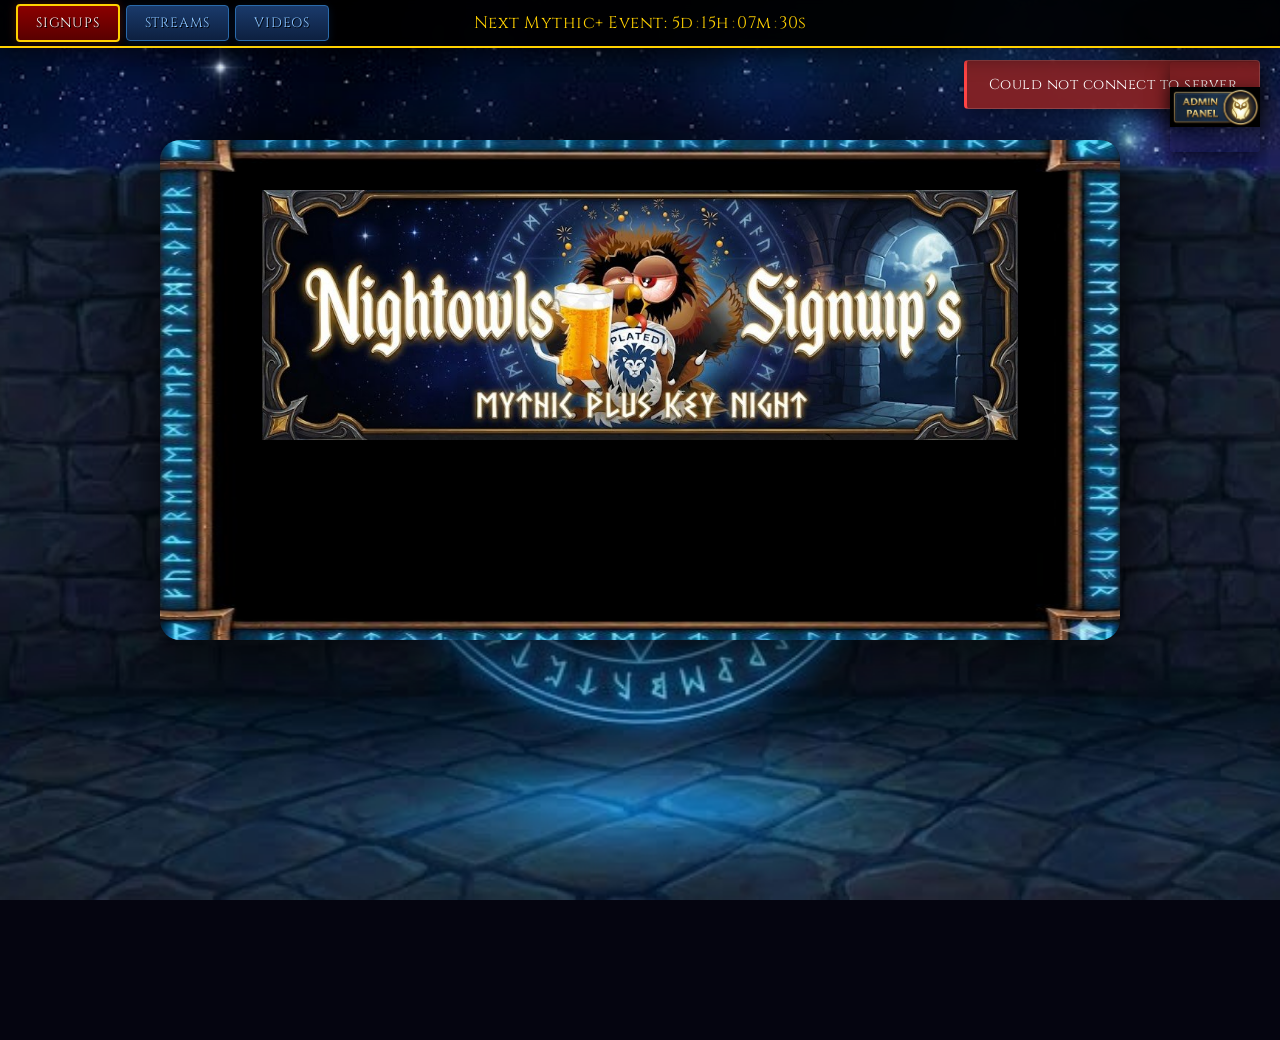
==== commit f3840c01: "Add files via upload" ====
--- a/static/index.html
+++ b/static/index.html
@@ -17,39 +17,61 @@
         <button class="banner-tab active" id="tabSignups" onclick="TabManager.switchTab('signups')">Signups</button>
         <button class="banner-tab" id="tabStreams" onclick="TabManager.switchTab('streams')">Streams</button>
         <button class="banner-tab" id="tabVideos" onclick="TabManager.switchTab('videos')">Videos</button>
-        <button class="banner-tab" id="tabCommunity" onclick="TabManager.switchTab('community')">Community</button>
-        <button class="banner-tab" id="tabRules" onclick="TabManager.switchTab('rules')">Rules</button>
         <button class="banner-tab" id="tabAttendance" onclick="TabManager.switchTab('attendance')" style="display:none;">Attendance</button>
     </div>
     <div class="banner-timer" id="timerText">Loading...</div>
-    <div class="banner-auth"><button class="banner-tab" id="authButton">Sign Up / Login</button></div>
-</div>
-<div id="authModal" class="auth-modal" style="display:none;">
-    <div class="auth-card">
-        <button class="auth-close" id="authModalClose">&times;</button>
-        <h3>Community Account</h3>
-        <div class="panel-note warning-note">Please use a unique password for this site; do not reuse your World of Warcraft or other sensitive passwords.</div>
-        <div class="form-group"><label>Email</label><input type="email" id="authEmail" placeholder="you@example.com"></div>
-        <div class="form-group"><label>Password</label><input type="password" id="authPassword" placeholder="At least 8 characters"></div>
-        <div class="auth-actions"><button class="btn btn-sm" id="authSignupBtn">Sign Up</button><button class="btn btn-sm btn-secondary" id="authLoginBtn">Login</button></div>
-        <div id="authLogoutRow" style="display:none;"><button class="btn btn-sm btn-secondary" id="authLogoutBtn">Logout</button></div>
-    </div>
 </div>
 <button id="adminToggle" aria-label="Toggle Admin Panel"></button>
-<div id="adminSection"><div class="admin-inner" id="adminInner"></div></div>
+<div id="adminSection">
+    <div class="admin-inner" id="adminInner"></div>
+</div>
 <div class="container">
     <div class="border-frame"></div>
     <div class="content-wrapper">
         <div class="logo-container"><img src="/static/banner.png" alt="NightOwls Mythic+ Signups"></div>
         <div id="toast-container"></div>
-        <div id="signupsTabContent"><div id="signupSection"></div><div id="lockedMessage"></div><div id="displayArea"><div id="rosterView" class="roster-grid"></div><div id="groupView"></div></div></div>
-        <div id="streamsTabContent" style="display:none;"><h3>NightOwls Streams</h3><div id="twitchTop" class="twitch-row"></div><div id="twitchBottom" class="twitch-row"></div></div>
-        <div id="attendanceTabContent" style="display:none;"><h3>Attendance Tracker</h3><div id="attendanceTable"></div></div>
-        <div id="communityTabContent" style="display:none;"><div id="communityBannerWrap"></div><div id="communityAdminTools" style="display:none;"></div><div id="communityFormWrap"></div><div id="communityMemberList" class="community-grid"></div></div>
-        <div id="rulesTabContent" style="display:none;"><div id="rulesBannerWrap"></div><div id="rulesDisplay" class="rules-panel"></div><div id="rulesAdminEditor" style="display:none;"></div></div>
+        <div id="statusMsg"></div>
+
+        <!-- SIGNUPS TAB -->
+        <div id="signupsTabContent">
+            <div id="signupSection"></div>
+            <div id="lockedMessage"></div>
+            <div id="displayArea">
+                <div id="rosterView" class="roster-grid"></div>
+                <div id="groupView"></div>
+            </div>
+        </div>
+
+        <!-- STREAMS TAB -->
+        <div id="streamsTabContent" style="display:none;">
+            <h3>NightOwls Streams</h3>
+            <div id="twitchTop" class="twitch-row"></div>
+            <div id="twitchBottom" class="twitch-row"></div>
+        </div>
+
+        <!-- ATTENDANCE TAB (admin only) -->
+        <div id="attendanceTabContent" style="display:none;">
+            <h3>Attendance Tracker</h3>
+            <div id="attendanceTable"></div>
+        </div>
     </div>
 </div>
-<div id="videosTabContent" class="videos-fullpage" style="display:none;"><div class="academy-banner"><img src="/static/academy-banner.png" alt="NightOwls Academy - Raid and Mythic+ Videos"></div><div class="video-subtabs"><button class="video-subtab active" id="subtabRaid" onclick="VideoManager.switchCategory('raid')">Raid</button><button class="video-subtab" id="subtabMythicplus" onclick="VideoManager.switchCategory('mythicplus')">Mythic+</button></div><div id="videoAdminBar" style="display:none;"></div><div id="videoGrid" class="video-grid"></div><div id="videoExpanded" style="display:none;"></div></div>
+
+<!-- VIDEOS TAB — outside the container, no border frame -->
+<div id="videosTabContent" class="videos-fullpage" style="display:none;">
+    <div class="academy-banner"><img src="/static/academy-banner.png" alt="NightOwls Academy - Raid and Mythic+ Videos"></div>
+    <div class="video-subtabs">
+        <button class="video-subtab active" id="subtabRaid" onclick="VideoManager.switchCategory('raid')">Raid</button>
+        <button class="video-subtab" id="subtabMythicplus" onclick="VideoManager.switchCategory('mythicplus')">Mythic+</button>
+    </div>
+    <div id="videoAdminBar" style="display:none;">
+        <button class="btn btn-sm btn-success" id="btnAddVideo" onclick="VideoManager.showAddForm()">+ Add Video</button>
+    </div>
+    <div id="videoAddForm" style="display:none;"></div>
+    <div id="videoGrid" class="video-grid"></div>
+    <div id="videoExpanded" style="display:none;"></div>
+</div>
+
 <script src="https://player.twitch.tv/js/embed/v1.js"></script>
 <script src="/static/config.js"></script>
 <script src="/static/data.js"></script>
@@ -60,9 +82,6 @@
 <script src="/static/twitch.js"></script>
 <script src="/static/tabs.js"></script>
 <script src="/static/videos.js"></script>
-<script src="/static/auth.js"></script>
-<script src="/static/community.js"></script>
-<script src="/static/rules.js"></script>
 <script src="/static/app.js"></script>
 </body>
 </html>
--- a/static/styles.css
+++ b/static/styles.css
@@ -647,151 +647,3 @@
     .video-grid { grid-template-columns: 1fr; }
     .video-subtabs { flex-wrap: wrap; }
 }
-
-.banner-auth {
-    position: absolute;
-    right: 16px;
-    top: 0;
-    height: 100%;
-    display: flex;
-    align-items: center;
-}
-.auth-modal {
-    position: fixed;
-    inset: 0;
-    background: rgba(0,0,0,0.75);
-    z-index: 9500;
-    display: flex;
-    align-items: center;
-    justify-content: center;
-    padding: 20px;
-}
-.auth-card, .rules-panel, .panel-note, .community-card {
-    background: rgba(0, 0, 0, 0.45);
-    border: 1px solid rgba(255, 209, 0, 0.18);
-    border-radius: 6px;
-}
-.auth-card {
-    width: min(520px, 100%);
-    position: relative;
-    padding: 24px;
-}
-.auth-close {
-    position: absolute;
-    top: 10px;
-    right: 10px;
-    width: 34px;
-    height: 34px;
-    line-height: 30px;
-    padding: 0;
-}
-.auth-actions {
-    display: grid;
-    grid-template-columns: 1fr 1fr;
-    gap: 10px;
-}
-.warning-note {
-    color: #ffd58a;
-    border-color: rgba(255, 140, 68, 0.3);
-    background: rgba(255, 140, 68, 0.08);
-    margin-bottom: 12px;
-}
-.panel-note {
-    padding: 14px;
-    margin-bottom: 14px;
-    font-family: 'Lato', sans-serif;
-}
-.small-help {
-    color: #999;
-    font-size: 0.82em;
-    margin-top: 6px;
-}
-.dynamic-banner {
-    display: block;
-    width: 100%;
-    max-width: 100%;
-    margin: 0 auto 18px auto;
-    border-radius: 6px;
-    box-shadow: 0 4px 18px rgba(0,0,0,0.45);
-}
-.inline-admin-tools {
-    display: flex;
-    gap: 10px;
-    align-items: center;
-    margin-bottom: 16px;
-    flex-wrap: wrap;
-}
-.inline-admin-tools .btn {
-    width: auto;
-    margin-top: 0;
-}
-.community-grid {
-    display: grid;
-    grid-template-columns: repeat(auto-fit, minmax(280px, 1fr));
-    gap: 16px;
-    margin-top: 18px;
-}
-.community-card {
-    padding: 16px;
-}
-.community-card-head {
-    display: flex;
-    gap: 14px;
-    align-items: flex-start;
-    margin-bottom: 12px;
-}
-.community-avatar {
-    width: 76px;
-    height: 76px;
-    border-radius: 8px;
-    object-fit: cover;
-    border: 1px solid rgba(255,255,255,0.12);
-}
-.community-avatar-placeholder {
-    display: flex;
-    align-items: center;
-    justify-content: center;
-    font-size: 32px;
-    background: rgba(255,255,255,0.05);
-}
-.community-name {
-    font-family: 'Cinzel', serif;
-    color: var(--wow-gold);
-    font-size: 1.1em;
-    margin-bottom: 4px;
-}
-.community-meta {
-    color: #cfcfcf;
-    font-size: 0.9em;
-    margin-bottom: 8px;
-}
-.community-bio {
-    color: #ddd;
-    line-height: 1.6;
-    white-space: normal;
-    word-break: break-word;
-}
-.seed-row {
-    display: flex;
-    align-items: center;
-    gap: 8px;
-}
-.seed-row label {
-    color: #aaa;
-    font-size: 0.8em;
-}
-.seed-input {
-    max-width: 88px;
-    padding: 8px 10px;
-}
-.rules-panel {
-    padding: 18px;
-    line-height: 1.8;
-    min-height: 120px;
-    margin-bottom: 18px;
-}
-@media (max-width: 700px) {
-    .banner-auth { position: static; justify-content: center; width: 100%; margin-top: 6px; }
-    #timer-banner { padding-bottom: 8px; }
-    .auth-actions { grid-template-columns: 1fr; }
-}
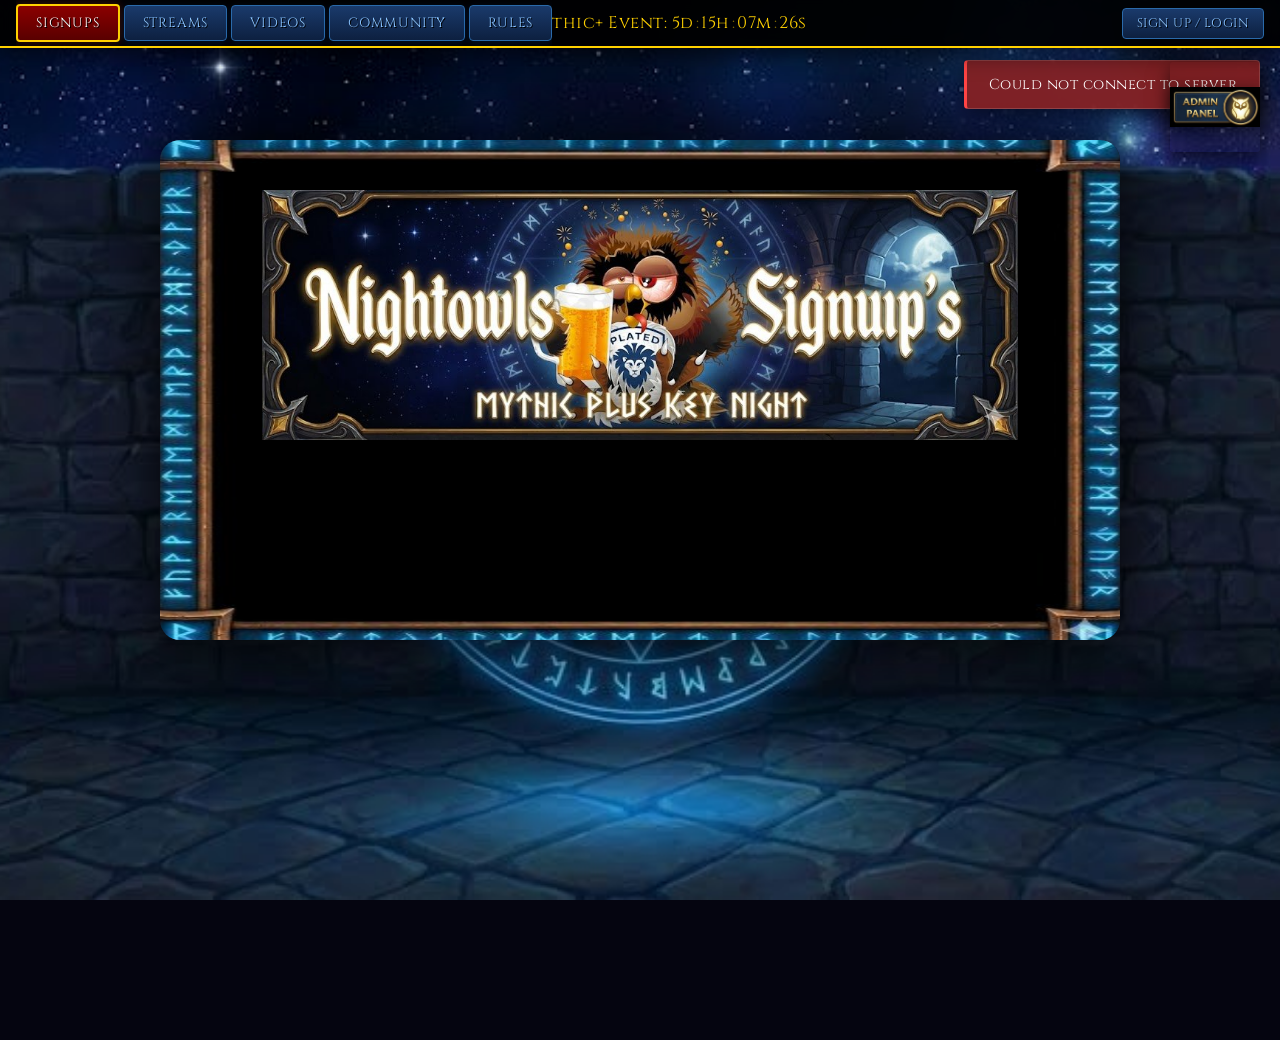
==== commit a957137b: "Add files via upload" ====
--- a/static/index.html
+++ b/static/index.html
@@ -17,9 +17,14 @@
         <button class="banner-tab active" id="tabSignups" onclick="TabManager.switchTab('signups')">Signups</button>
         <button class="banner-tab" id="tabStreams" onclick="TabManager.switchTab('streams')">Streams</button>
         <button class="banner-tab" id="tabVideos" onclick="TabManager.switchTab('videos')">Videos</button>
+        <button class="banner-tab" id="tabCommunity" onclick="TabManager.switchTab('community')">Community</button>
+        <button class="banner-tab" id="tabRules" onclick="TabManager.switchTab('rules')">Rules</button>
         <button class="banner-tab" id="tabAttendance" onclick="TabManager.switchTab('attendance')" style="display:none;">Attendance</button>
     </div>
     <div class="banner-timer" id="timerText">Loading...</div>
+    <div class="banner-auth">
+        <button class="auth-nav-btn" id="authNavBtn">Sign Up / Login</button>
+    </div>
 </div>
 <button id="adminToggle" aria-label="Toggle Admin Panel"></button>
 <div id="adminSection">
@@ -57,9 +62,9 @@
     </div>
 </div>
 
-<!-- VIDEOS TAB — outside the container, no border frame -->
+<!-- VIDEOS TAB — outside container -->
 <div id="videosTabContent" class="videos-fullpage" style="display:none;">
-    <div class="academy-banner"><img src="/static/academy-banner.png" alt="NightOwls Academy - Raid and Mythic+ Videos"></div>
+    <div class="academy-banner"><img src="/static/academy-banner.png" alt="NightOwls Academy"></div>
     <div class="video-subtabs">
         <button class="video-subtab active" id="subtabRaid" onclick="VideoManager.switchCategory('raid')">Raid</button>
         <button class="video-subtab" id="subtabMythicplus" onclick="VideoManager.switchCategory('mythicplus')">Mythic+</button>
@@ -72,6 +77,22 @@
     <div id="videoExpanded" style="display:none;"></div>
 </div>
 
+<!-- COMMUNITY TAB — outside container -->
+<div id="communityTabContent" class="videos-fullpage" style="display:none;">
+    <div id="communityBannerArea"></div>
+    <h3>Get to Know the Community</h3>
+    <div id="communityAdminBar" style="text-align:center;margin-bottom:15px;"></div>
+    <div id="communityProfileForm" style="display:none;"></div>
+    <div id="communityGrid" class="community-grid"></div>
+</div>
+
+<!-- RULES TAB — outside container -->
+<div id="rulesTabContent" class="videos-fullpage" style="display:none;">
+    <div id="rulesBannerArea"></div>
+    <h3>Community Rules</h3>
+    <div id="rulesContent"></div>
+</div>
+
 <script src="https://player.twitch.tv/js/embed/v1.js"></script>
 <script src="/static/config.js"></script>
 <script src="/static/data.js"></script>
@@ -82,6 +103,9 @@
 <script src="/static/twitch.js"></script>
 <script src="/static/tabs.js"></script>
 <script src="/static/videos.js"></script>
+<script src="/static/auth.js"></script>
+<script src="/static/community.js"></script>
+<script src="/static/rules.js"></script>
 <script src="/static/app.js"></script>
 </body>
 </html>
--- a/static/styles.css
+++ b/static/styles.css
@@ -52,7 +52,8 @@
 #timer-banner a { color: #fff; text-decoration: underline; }
 .banner-tabs {
     position: absolute; left: 16px; top: 0; height: 100%;
-    display: flex; align-items: center; gap: 6px;
+    display: flex; align-items: center; gap: 4px;
+    overflow-x: auto; max-width: calc(100% - 300px);
 }
 .banner-tab {
     background: linear-gradient(180deg, #1a3a6b 0%, #0d2040 100%) !important;
@@ -646,4 +647,154 @@
     #twitchBottom { grid-template-columns: 1fr; }
     .video-grid { grid-template-columns: 1fr; }
     .video-subtabs { flex-wrap: wrap; }
-}
+    .community-grid { grid-template-columns: 1fr; }
+    .banner-auth { position: static; margin-top: 4px; }
+    .auth-nav-btn { font-size: 0.7em !important; padding: 4px 10px !important; }
+}
+
+/* === AUTH NAV BUTTON === */
+.banner-auth {
+    position: absolute; right: 16px; top: 0; height: 100%;
+    display: flex; align-items: center;
+}
+.auth-nav-btn {
+    background: linear-gradient(180deg, #1a3a6b 0%, #0d2040 100%) !important;
+    border: 1px solid #2a6aaa !important;
+    color: #8ac4ff !important;
+    font-family: 'Cinzel', serif !important; font-size: 0.75em !important;
+    padding: 6px 14px !important; cursor: pointer; letter-spacing: 0.5px;
+    text-transform: uppercase; border-radius: 4px;
+    width: auto !important; margin: 0 !important;
+    box-shadow: none !important; text-shadow: 1px 1px 0 #000 !important;
+    transition: all 0.2s;
+}
+.auth-nav-btn:hover {
+    background: linear-gradient(180deg, #245090 0%, #1a3a60 100%) !important;
+    color: #fff !important;
+}
+.auth-user-name {
+    color: var(--wow-gold); margin-right: 8px; font-weight: bold;
+}
+.auth-logout {
+    color: #ff6b6b; cursor: pointer; text-decoration: underline;
+    font-size: 0.85em;
+}
+.auth-logout:hover { color: #ff4444; }
+
+/* === AUTH MODAL === */
+.auth-modal-overlay {
+    position: fixed; top: 0; left: 0; width: 100%; height: 100%;
+    background: rgba(0,0,0,0.7); z-index: 10000;
+    display: flex; align-items: center; justify-content: center;
+    backdrop-filter: blur(4px);
+}
+.auth-modal {
+    background: rgba(15, 15, 30, 0.98); border: 2px solid var(--wow-gold);
+    border-radius: 8px; padding: 30px; width: 380px; max-width: 90vw;
+    position: relative; box-shadow: 0 0 40px rgba(0,0,0,0.8);
+}
+.auth-modal-close {
+    position: absolute !important; top: 8px; right: 8px;
+    background: transparent !important; border: 1px solid #555 !important;
+    color: #aaa !important; width: 28px !important; height: 28px !important;
+    padding: 0 !important; margin: 0 !important; font-size: 16px !important;
+    cursor: pointer; border-radius: 3px; line-height: 26px; text-align: center;
+    box-shadow: none !important; text-shadow: none !important;
+    font-family: 'Lato', sans-serif !important; letter-spacing: 0 !important;
+}
+.auth-modal-close:hover { color: #fff !important; border-color: #fff !important; }
+.auth-tabs {
+    display: flex; gap: 6px; margin-bottom: 20px; justify-content: center;
+}
+.auth-tab {
+    background: linear-gradient(180deg, #1a3a6b 0%, #0d2040 100%) !important;
+    border: 1px solid #2a6aaa !important; color: #8ac4ff !important;
+    font-family: 'Cinzel', serif !important; font-size: 0.8em !important;
+    padding: 8px 20px !important; cursor: pointer; border-radius: 4px;
+    width: auto !important; margin: 0 !important;
+    box-shadow: none !important; text-shadow: 1px 1px 0 #000 !important;
+    letter-spacing: 0.5px !important; text-transform: uppercase;
+}
+.auth-tab:hover { background: linear-gradient(180deg, #245090 0%, #1a3a60 100%) !important; color: #fff !important; }
+.auth-tab.active {
+    background: linear-gradient(180deg, #8b0000 0%, #590000 100%) !important;
+    border: 2px solid var(--wow-gold) !important; color: #fff !important;
+}
+.auth-security-warning {
+    background: rgba(255, 140, 0, 0.1); border: 1px solid rgba(255, 140, 0, 0.3);
+    border-radius: 4px; padding: 10px 14px; margin-bottom: 15px;
+    color: #ff8c44; font-family: 'Lato', sans-serif; font-size: 0.8em;
+    line-height: 1.4; text-align: center;
+}
+
+/* === COMMUNITY PROFILES === */
+.community-grid {
+    display: grid; grid-template-columns: repeat(auto-fill, minmax(320px, 1fr));
+    gap: 16px;
+}
+.community-card {
+    background: rgba(0, 0, 0, 0.4); border: 1px solid #333;
+    border-radius: 6px; overflow: hidden; transition: border-color 0.2s;
+}
+.community-card:hover { border-color: rgba(255, 209, 0, 0.3); }
+.community-card-header {
+    display: flex; align-items: center; gap: 12px;
+    padding: 14px; background: rgba(255,255,255,0.02);
+    border-bottom: 1px solid rgba(255,255,255,0.05);
+}
+.community-avatar {
+    width: 60px; height: 60px; border-radius: 50%;
+    object-fit: cover; border: 2px solid var(--wow-border);
+    flex-shrink: 0;
+}
+.community-avatar-placeholder {
+    width: 60px; height: 60px; border-radius: 50%;
+    background: linear-gradient(135deg, #1a3a6b, #0d2040);
+    border: 2px solid var(--wow-border);
+    display: flex; align-items: center; justify-content: center;
+    font-family: 'MedievalSharp', cursive; font-size: 1.6em;
+    color: var(--wow-gold); text-shadow: 1px 1px 0 #000;
+    flex-shrink: 0;
+}
+.community-card-info { flex: 1; min-width: 0; }
+.community-card-name {
+    font-family: 'Cinzel', serif; font-size: 1em; font-weight: 700;
+    color: #e0e0e0; text-shadow: 1px 1px 0 #000;
+}
+.community-card-class {
+    font-family: 'Cinzel', serif; font-size: 0.8em; margin-top: 2px;
+}
+.community-card-rank {
+    font-family: 'Lato', sans-serif; font-size: 0.7em;
+    color: #888; text-transform: uppercase; letter-spacing: 0.5px; margin-top: 2px;
+}
+.community-card-actions {
+    display: flex; gap: 4px; align-items: center; flex-shrink: 0;
+}
+.community-card-bio {
+    padding: 12px 14px; color: #bbb;
+    font-family: 'Lato', sans-serif; font-size: 0.85em;
+    line-height: 1.6; white-space: pre-line;
+    border-top: 1px solid rgba(255,255,255,0.04);
+}
+.seed-input {
+    width: 50px !important; padding: 4px 6px !important;
+    font-size: 11px !important; text-align: center;
+    background: rgba(0,0,0,0.4) !important; border: 1px solid #444 !important;
+    color: #aaa !important; border-radius: 3px;
+}
+.community-custom-banner {
+    max-width: 100%; height: auto; border-radius: 6px;
+    filter: drop-shadow(0 4px 20px rgba(0,0,0,0.6));
+    display: block; margin: 0 auto 15px auto;
+}
+.banner-upload-bar { text-align: center; margin: 8px 0 15px 0; }
+
+/* === RULES === */
+.rules-text {
+    background: rgba(0, 0, 0, 0.3); border: 1px solid #333;
+    border-radius: 6px; padding: 20px 24px;
+    color: #ccc; font-family: 'Lato', sans-serif;
+    font-size: 0.95em; line-height: 1.7;
+    white-space: pre-line;
+}
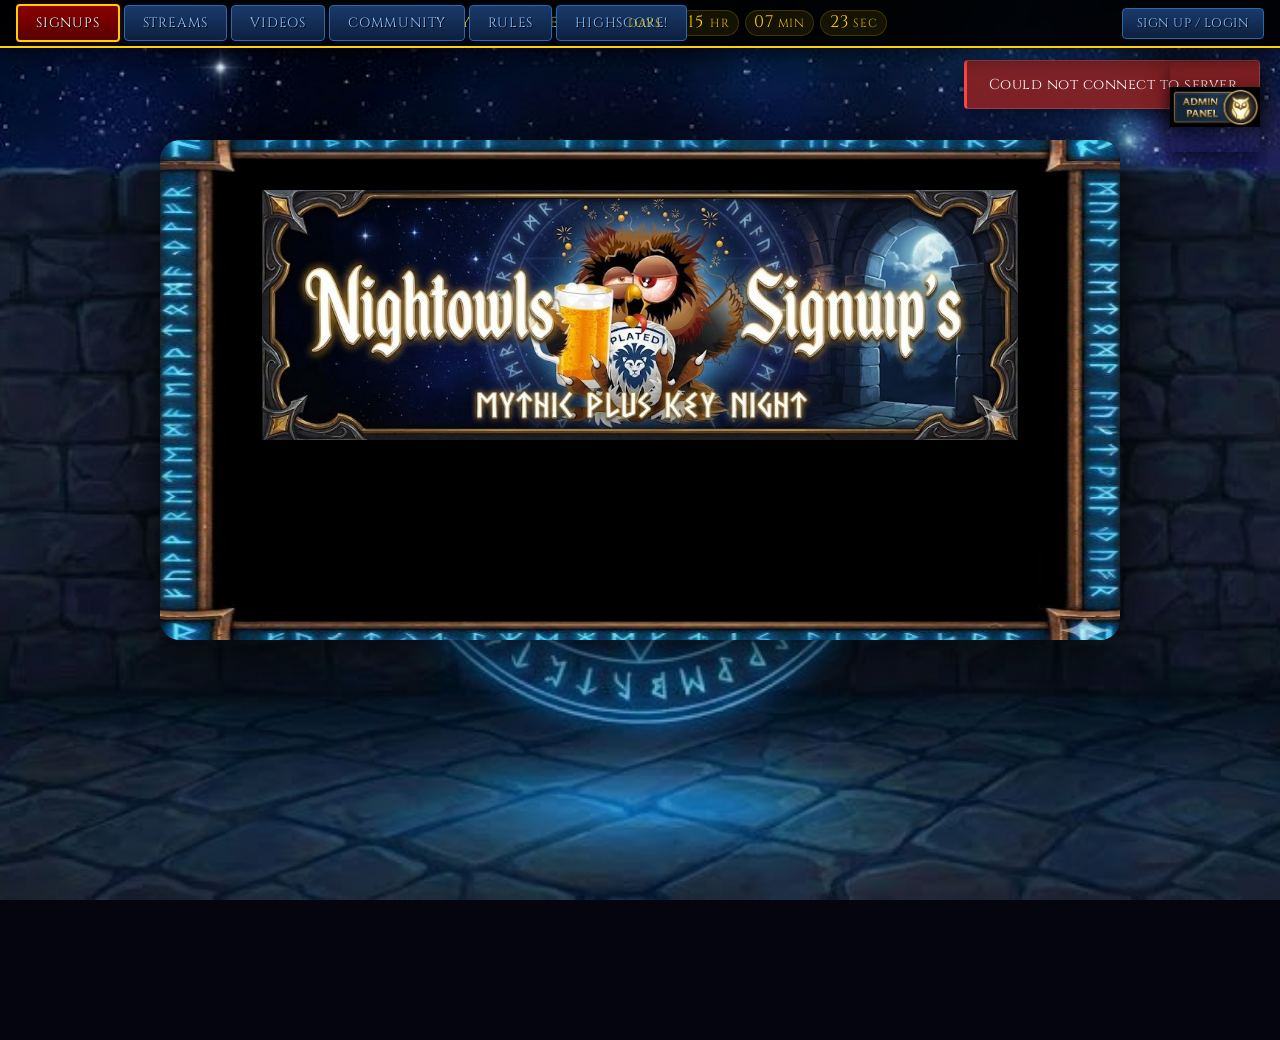
==== commit c9a3d043: "Add files via upload" ====
--- a/static/index.html
+++ b/static/index.html
@@ -19,8 +19,16 @@
         <button class="banner-tab" id="tabVideos" onclick="TabManager.switchTab('videos')">Videos</button>
         <button class="banner-tab" id="tabCommunity" onclick="TabManager.switchTab('community')">Community</button>
         <button class="banner-tab" id="tabRules" onclick="TabManager.switchTab('rules')">Rules</button>
-        <button class="banner-tab" id="tabAttendance" onclick="TabManager.switchTab('attendance')" style="display:none;">Attendance</button>
+        <button class="banner-tab" id="tabAttendance" onclick="TabManager.switchTab('attendance')">HighScore!</button>
     </div>
+    <select class="banner-mobile-nav" id="mobileNavSelect" onchange="TabManager.switchTab(this.value)">
+        <option value="signups" selected>Signups</option>
+        <option value="streams">Streams</option>
+        <option value="videos">Videos</option>
+        <option value="community">Community</option>
+        <option value="rules">Rules</option>
+        <option value="attendance">HighScore!</option>
+    </select>
     <div class="banner-timer" id="timerText">Loading...</div>
     <div class="banner-auth">
         <button class="auth-nav-btn" id="authNavBtn">Sign Up / Login</button>
@@ -56,7 +64,7 @@
 
         <!-- ATTENDANCE TAB (admin only) -->
         <div id="attendanceTabContent" style="display:none;">
-            <h3>Attendance Tracker</h3>
+            <h3>HighScore!</h3>
             <div id="attendanceTable"></div>
         </div>
     </div>
--- a/static/styles.css
+++ b/static/styles.css
@@ -78,8 +78,56 @@
     text-shadow: 1px 1px 0 #000 !important;
     box-shadow: 0 0 10px rgba(255, 69, 0, 0.25) !important;
 }
-.banner-timer { text-align: center; }
-.banner-timer .timer-digits { display: inline-block; min-width: 2ch; text-align: center; font-variant-numeric: tabular-nums; }
+.banner-timer {
+    text-align: center;
+    display: flex;
+    align-items: center;
+    justify-content: center;
+    flex-wrap: wrap;
+    gap: 8px 12px;
+    min-width: 0;
+    padding: 0 220px 0 220px;
+    line-height: 1.15;
+}
+.banner-timer .timer-label {
+    display: inline-block;
+    white-space: nowrap;
+}
+.banner-timer .timer-countdown {
+    display: inline-flex;
+    align-items: center;
+    justify-content: center;
+    flex-wrap: wrap;
+    gap: 6px;
+    min-width: 0;
+}
+.banner-timer .timer-segment {
+    display: inline-flex;
+    align-items: baseline;
+    gap: 4px;
+    padding: 2px 8px;
+    border: 1px solid rgba(255, 209, 0, 0.18);
+    border-radius: 999px;
+    background: rgba(255, 209, 0, 0.08);
+    white-space: nowrap;
+}
+.banner-timer .timer-digits {
+    display: inline-block;
+    min-width: 2ch;
+    text-align: center;
+    font-variant-numeric: tabular-nums;
+    -webkit-font-feature-settings: "tnum";
+    font-feature-settings: "tnum";
+}
+.banner-timer .timer-unit {
+    font-size: 0.7em;
+    letter-spacing: 0.08em;
+    text-transform: uppercase;
+    opacity: 0.85;
+}
+.banner-timer .timer-live-copy {
+    display: inline-block;
+}
 .banner-timer .timer-sep { opacity: 0.5; margin: 0 2px; }
 .tab-live-badge {
     font-size: 0.7em; background: rgba(255, 0, 0, 0.4); color: #ff4444;
@@ -245,6 +293,24 @@
 .badge-brez { background: rgba(76, 175, 80, 0.3); color: #81c784; border: 1px solid rgba(76,175,80,0.4); }
 .badge-missing { background: rgba(255, 68, 68, 0.2); color: #ff6b6b; border: 1px solid rgba(255,68,68,0.3); }
 .role-header { font-size: 0.7em; text-transform: uppercase; color: #666; margin-top: 10px; padding-bottom: 3px; border-bottom: 1px solid rgba(255,255,255,0.08); font-family: 'Cinzel', serif; letter-spacing: 1px; }
+
+/* === SIGNUP ORDER BADGE === */
+.signup-num {
+    display: inline-block;
+    font-size: 0.65em;
+    font-weight: 700;
+    color: #ffd100;
+    background: rgba(255, 209, 0, 0.12);
+    border: 1px solid rgba(255, 209, 0, 0.25);
+    border-radius: 3px;
+    padding: 1px 5px;
+    margin-right: 5px;
+    font-family: 'Lato', sans-serif;
+    min-width: 24px;
+    text-align: center;
+    vertical-align: middle;
+    letter-spacing: 0;
+}
 
 /* === PLAYERS === */
 .player { padding: 7px 5px; border-bottom: 1px solid rgba(255,255,255,0.04); display: flex; justify-content: space-between; align-items: center; font-family: 'Cinzel', serif; letter-spacing: 0.5px; font-size: 0.9em; transition: background 0.2s; }
@@ -625,6 +691,32 @@
 .player.dragging { opacity: 0.4; background: rgba(255, 215, 0, 0.15); border: 1px dashed var(--wow-gold); border-radius: 3px; }
 .dungeon-group.drag-over { border: 2px dashed rgba(255, 215, 0, 0.6); background: rgba(255, 255, 255, 0.06); transform: scale(1.015); }
 
+/* === MOBILE NAV DROPDOWN (hidden on desktop) === */
+.banner-mobile-nav {
+    display: none;
+    font-family: 'Cinzel', serif;
+    font-size: 0.8em;
+    padding: 6px 30px 6px 10px;
+    background: linear-gradient(180deg, #1a3a6b 0%, #0d2040 100%);
+    border: 1px solid #2a6aaa;
+    color: #8ac4ff;
+    border-radius: 4px;
+    cursor: pointer;
+    letter-spacing: 0.5px;
+    text-transform: uppercase;
+    appearance: none;
+    -webkit-appearance: none;
+    background-image: url("data:image/svg+xml,%3Csvg xmlns='http://www.w3.org/2000/svg' width='12' height='8'%3E%3Cpath d='M1 1l5 5 5-5' stroke='%238ac4ff' fill='none' stroke-width='1.5'/%3E%3C/svg%3E");
+    background-repeat: no-repeat;
+    background-position: right 10px center;
+    width: auto;
+    min-width: 120px;
+}
+.banner-mobile-nav option {
+    background: #0d2040;
+    color: #8ac4ff;
+}
+
 /* === RESPONSIVE === */
 @media (max-width: 700px) {
     .container { margin: 100px 8px 40px 8px; width: auto; }
@@ -638,9 +730,39 @@
     #adminSection .border-frame { display: none; }
     .form-row { grid-template-columns: 1fr; }
     h3 { font-size: 1.6em; }
-    #timer-banner { font-size: 0.85em; flex-direction: column; height: auto; padding: 6px 10px; }
-    .banner-tabs { position: static; justify-content: center; margin-bottom: 4px; }
-    .banner-tab { font-size: 0.7em; padding: 4px 10px; }
+    #timer-banner {
+        font-size: 0.85em;
+        flex-direction: row;
+        flex-wrap: wrap;
+        height: auto;
+        padding: 8px 10px;
+        gap: 6px;
+        justify-content: space-between;
+        align-items: center;
+    }
+    /* Hide tab buttons, show dropdown */
+    .banner-tabs { display: none !important; }
+    .banner-mobile-nav { display: block; flex-shrink: 0; }
+    .banner-auth {
+        position: static;
+        margin: 0;
+        flex-shrink: 0;
+    }
+    .auth-nav-btn { font-size: 0.7em !important; padding: 5px 10px !important; }
+    .banner-timer {
+        width: 100%;
+        padding: 0;
+        gap: 6px 8px;
+        order: 3;
+    }
+    .banner-timer .timer-label {
+        white-space: normal;
+        width: 100%;
+    }
+    .banner-timer .timer-countdown {
+        width: 100%;
+        gap: 6px;
+    }
     #toast-container { right: 10px; left: 10px; }
     .toast { max-width: 100%; }
     #twitchTop { grid-template-columns: 1fr; }
@@ -648,8 +770,69 @@
     .video-grid { grid-template-columns: 1fr; }
     .video-subtabs { flex-wrap: wrap; }
     .community-grid { grid-template-columns: 1fr; }
-    .banner-auth { position: static; margin-top: 4px; }
-    .auth-nav-btn { font-size: 0.7em !important; padding: 4px 10px !important; }
+}
+
+
+@media (max-width: 1100px) {
+    #timer-banner {
+        height: auto;
+        min-height: 48px;
+        padding-top: 6px;
+        padding-bottom: 6px;
+    }
+    .banner-timer {
+        padding: 0 190px 0 190px;
+        font-size: 0.95em;
+    }
+    .banner-tabs {
+        max-width: calc(100% - 250px);
+    }
+}
+
+@media (max-width: 860px) {
+    #timer-banner {
+        display: grid;
+        grid-template-columns: 1fr auto;
+        grid-template-areas:
+            "tabs auth"
+            "timer timer";
+        align-items: center;
+        justify-content: stretch;
+        height: auto;
+        gap: 6px 10px;
+        padding: 8px 12px;
+    }
+    .banner-tabs {
+        position: static;
+        grid-area: tabs;
+        max-width: 100%;
+        min-width: 0;
+    }
+    .banner-auth {
+        position: static;
+        grid-area: auth;
+        justify-content: flex-end;
+    }
+    .banner-timer {
+        grid-area: timer;
+        width: 100%;
+        padding: 0;
+        font-size: 0.9em;
+    }
+}
+
+@media (max-width: 520px) {
+    .banner-timer {
+        font-size: 0.82em;
+    }
+    .banner-timer .timer-segment {
+        padding: 2px 6px;
+        gap: 3px;
+    }
+    .auth-nav-btn {
+        font-size: 0.68em !important;
+        padding: 5px 10px !important;
+    }
 }
 
 /* === AUTH NAV BUTTON === */
@@ -727,7 +910,39 @@
     line-height: 1.4; text-align: center;
 }
 
-/* === COMMUNITY PROFILES === */
+/* === MEMBER LIST (Admin) === */
+.member-list { display: flex; flex-direction: column; gap: 8px; }
+.member-row {
+    display: flex; justify-content: space-between; align-items: center;
+    padding: 10px 12px; background: rgba(0,0,0,0.3);
+    border: 1px solid #333; border-radius: 4px;
+}
+.member-info { display: flex; flex-direction: column; gap: 2px; }
+.member-name {
+    font-family: 'Cinzel', serif; font-size: 0.9em; color: #e0e0e0;
+    font-weight: bold;
+}
+.member-admin-badge {
+    display: inline-block; font-size: 0.6em; padding: 1px 6px;
+    background: rgba(255, 209, 0, 0.2); color: var(--wow-gold);
+    border: 1px solid rgba(255, 209, 0, 0.3); border-radius: 2px;
+    font-family: 'Lato', sans-serif; text-transform: uppercase;
+    letter-spacing: 0.5px; margin-left: 6px; vertical-align: middle;
+}
+.member-reset-badge {
+    display: inline-block; font-size: 0.6em; padding: 1px 6px;
+    background: rgba(255, 140, 0, 0.2); color: #ff8c44;
+    border: 1px solid rgba(255, 140, 0, 0.3); border-radius: 2px;
+    font-family: 'Lato', sans-serif; text-transform: uppercase;
+    letter-spacing: 0.5px; margin-left: 6px; vertical-align: middle;
+}
+.member-date {
+    font-family: 'Lato', sans-serif; font-size: 0.7em; color: #666;
+}
+.member-reset-btn {
+    width: auto !important; padding: 6px 12px !important;
+    font-size: 0.7em !important; white-space: nowrap;
+}
 .community-grid {
     display: grid; grid-template-columns: repeat(auto-fill, minmax(320px, 1fr));
     gap: 16px;
@@ -798,3 +1013,96 @@
     font-size: 0.95em; line-height: 1.7;
     white-space: pre-line;
 }
+
+
+/* === COMMUNITY / RULES READABILITY UPDATES === */
+#communityTabContent,
+#rulesTabContent {
+    background: #000;
+    border: 1px solid #1b1b1b;
+    border-radius: 8px;
+    box-shadow: 0 10px 30px rgba(0,0,0,0.45);
+}
+
+.community-card {
+    background: #000;
+}
+
+.community-card-header,
+.community-card-bio,
+.rules-text,
+.rules-editor-shell,
+.rules-editor-toolbar {
+    background: #000;
+}
+
+.community-card-bio,
+.rules-text {
+    color: #e0e0e0;
+}
+
+.rules-text {
+    border: 1px solid #333;
+}
+
+.rules-editor-shell {
+    border: 1px solid #333;
+    border-radius: 6px;
+    padding: 16px;
+}
+
+.rules-editor-toolbar {
+    display: flex;
+    flex-wrap: wrap;
+    align-items: center;
+    gap: 10px;
+    margin-bottom: 10px;
+    padding: 10px 12px;
+    border: 1px solid #333;
+    border-radius: 6px;
+}
+
+.rules-toolbar-group {
+    display: flex;
+    align-items: center;
+    gap: 8px;
+}
+
+.rules-toolbar-label {
+    color: #cfcfcf;
+    font-size: 0.8em;
+    font-family: 'Lato', sans-serif;
+}
+
+.rules-color-input {
+    width: 46px;
+    height: 32px;
+    padding: 2px;
+    background: #000;
+    border: 1px solid #444;
+    border-radius: 4px;
+    cursor: pointer;
+}
+
+.rules-editor-help {
+    margin-top: 10px;
+    color: #a6a6a6;
+    font-size: 0.78em;
+    line-height: 1.5;
+}
+
+@media (max-width: 700px) {
+    #communityTabContent,
+    #rulesTabContent {
+        padding: 18px 16px;
+    }
+
+    .rules-editor-toolbar {
+        align-items: stretch;
+    }
+
+    .rules-toolbar-group {
+        width: 100%;
+        justify-content: space-between;
+    }
+}
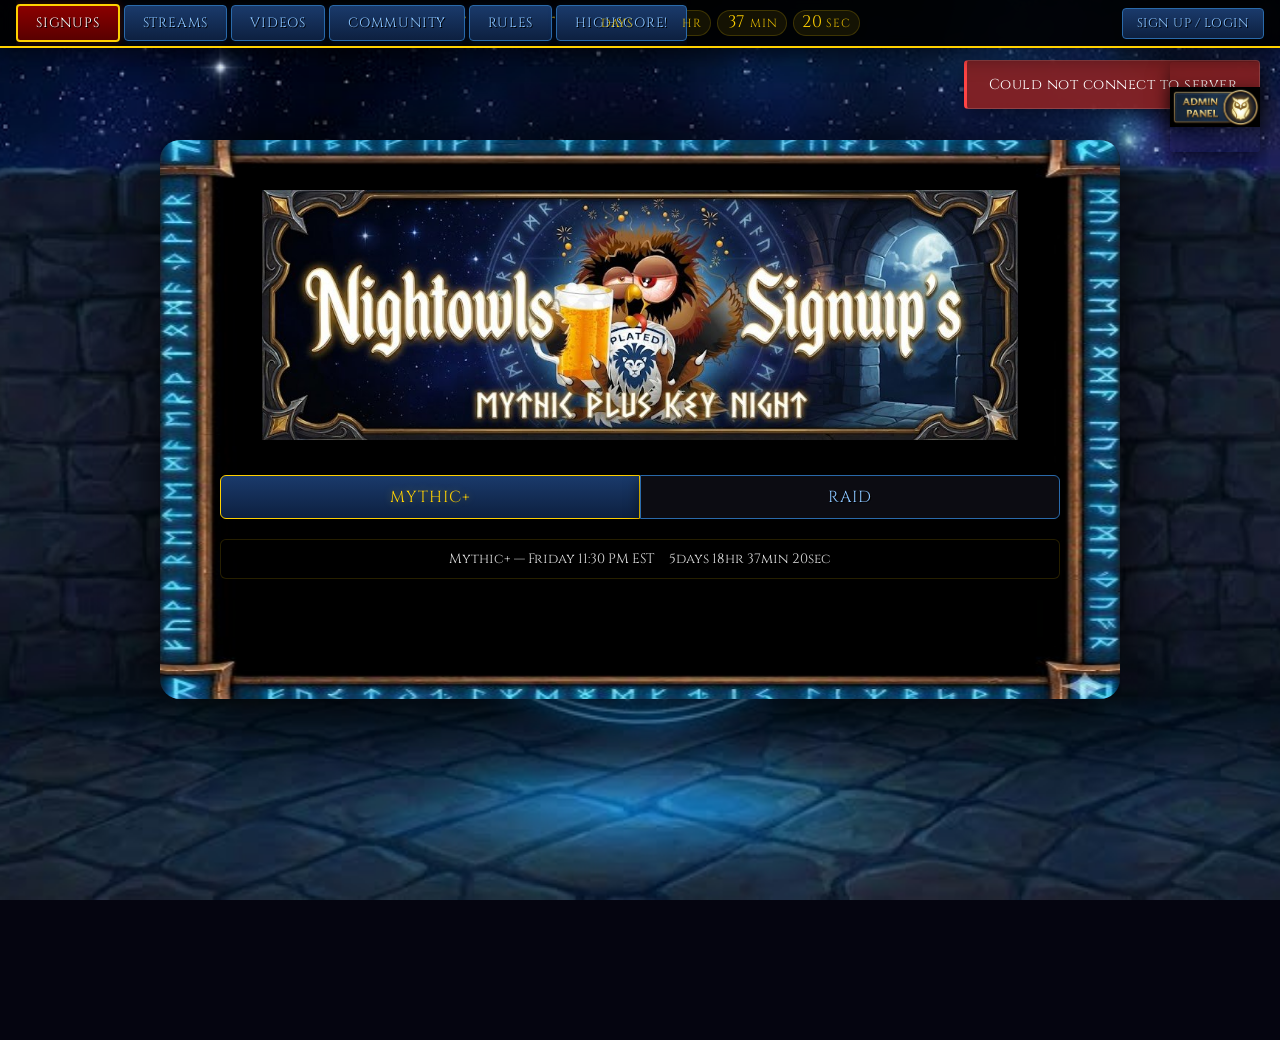
==== commit c2548280: "Add files via upload" ====
--- a/static/index.html
+++ b/static/index.html
@@ -21,14 +21,6 @@
         <button class="banner-tab" id="tabRules" onclick="TabManager.switchTab('rules')">Rules</button>
         <button class="banner-tab" id="tabAttendance" onclick="TabManager.switchTab('attendance')">HighScore!</button>
     </div>
-    <select class="banner-mobile-nav" id="mobileNavSelect" onchange="TabManager.switchTab(this.value)">
-        <option value="signups" selected>Signups</option>
-        <option value="streams">Streams</option>
-        <option value="videos">Videos</option>
-        <option value="community">Community</option>
-        <option value="rules">Rules</option>
-        <option value="attendance">HighScore!</option>
-    </select>
     <div class="banner-timer" id="timerText">Loading...</div>
     <div class="banner-auth">
         <button class="auth-nav-btn" id="authNavBtn">Sign Up / Login</button>
@@ -47,11 +39,29 @@
 
         <!-- SIGNUPS TAB -->
         <div id="signupsTabContent">
-            <div id="signupSection"></div>
-            <div id="lockedMessage"></div>
-            <div id="displayArea">
-                <div id="rosterView" class="roster-grid"></div>
-                <div id="groupView"></div>
+            <div class="event-toggle">
+                <button class="event-toggle-btn active" id="toggleMythicPlus" onclick="App.switchEventType('mythicplus')">Mythic+</button>
+                <button class="event-toggle-btn" id="toggleRaid" onclick="App.switchEventType('raid')">Raid</button>
+            </div>
+
+            <!-- M+ Section -->
+            <div id="mythicplusSection">
+                <div class="event-timer" id="mpTimerText">Loading...</div>
+                <div id="signupSection"></div>
+                <div id="lockedMessage"></div>
+                <div id="displayArea">
+                    <div id="rosterView" class="roster-grid"></div>
+                    <div id="groupView"></div>
+                </div>
+            </div>
+
+            <!-- Raid Section -->
+            <div id="raidSection" style="display:none;">
+                <div class="event-timer" id="raidTimerText">Loading...</div>
+                <div id="raidSignupSection"></div>
+                <div id="raidDisplayArea">
+                    <div id="raidRosterView" class="raid-roster"></div>
+                </div>
             </div>
         </div>
 
@@ -62,10 +72,20 @@
             <div id="twitchBottom" class="twitch-row"></div>
         </div>
 
-        <!-- ATTENDANCE TAB (admin only) -->
+        <!-- ATTENDANCE TAB (HighScore!) -->
         <div id="attendanceTabContent" style="display:none;">
             <h3>HighScore!</h3>
             <div id="attendanceTable"></div>
+
+            <div class="archive-section">
+                <h3>Past Events</h3>
+                <div class="archive-controls">
+                    <select id="archiveSelect" onchange="TabManager.loadArchiveEvent()">
+                        <option value="">Select a past event...</option>
+                    </select>
+                </div>
+                <div id="archiveDisplay"></div>
+            </div>
         </div>
     </div>
 </div>
--- a/static/styles.css
+++ b/static/styles.css
@@ -293,6 +293,844 @@
 .badge-brez { background: rgba(76, 175, 80, 0.3); color: #81c784; border: 1px solid rgba(76,175,80,0.4); }
 .badge-missing { background: rgba(255, 68, 68, 0.2); color: #ff6b6b; border: 1px solid rgba(255,68,68,0.3); }
 .role-header { font-size: 0.7em; text-transform: uppercase; color: #666; margin-top: 10px; padding-bottom: 3px; border-bottom: 1px solid rgba(255,255,255,0.08); font-family: 'Cinzel', serif; letter-spacing: 1px; }
+
+/* === PLAYERS === */
+.player { padding: 7px 5px; border-bottom: 1px solid rgba(255,255,255,0.04); display: flex; justify-content: space-between; align-items: center; font-family: 'Cinzel', serif; letter-spacing: 0.5px; font-size: 0.9em; transition: background 0.2s; }
+.player:hover { background: rgba(255,255,255,0.03); }
+.player-name { font-weight: bold; text-shadow: 1px 1px 0 #000; }
+.player-right { display: flex; align-items: center; gap: 8px; }
+.player-spec { font-size: 0.7em; opacity: 0.55; text-transform: uppercase; font-family: 'Lato', sans-serif; }
+.player-remove {
+    background: transparent !important; border: 1px solid rgba(255,68,68,0.3) !important;
+    color: #ff4444 !important; width: 22px !important; height: 22px !important;
+    padding: 0 !important; margin: 0 !important; font-size: 14px !important;
+    line-height: 20px; text-align: center; cursor: pointer;
+    border-radius: 3px; opacity: 0; transition: opacity 0.2s;
+    font-family: 'Lato', sans-serif !important; box-shadow: none !important;
+    text-shadow: none !important; letter-spacing: 0 !important;
+}
+.player:hover .player-remove { opacity: 0.7; }
+.player-remove:hover { opacity: 1 !important; background: rgba(255,68,68,0.15) !important; }
+.attendance-badge {
+    display: inline-block; margin-left: 6px;
+    font-size: 0.6em; padding: 1px 5px;
+    background: rgba(0, 112, 222, 0.25); color: #5ab0ff;
+    border: 1px solid rgba(0, 112, 222, 0.35);
+    border-radius: 2px; font-family: 'Lato', sans-serif;
+    vertical-align: middle; letter-spacing: 0;
+}
+
+/* === LOCKED === */
+#lockedMessage { display: none; text-align: center; padding: 16px; background: rgba(100, 20, 20, 0.35); border: 1px solid rgba(255, 68, 68, 0.4); border-radius: 4px; margin-bottom: 20px; }
+#lockedMessage h3 { margin: 0; color: #ff6a6a; border: none; font-family: 'Cinzel', serif; font-size: 1.1em; }
+
+/* === ADMIN === */
+.admin-logged-badge {
+    text-align: center; padding: 8px; margin-bottom: 12px;
+    background: rgba(34, 139, 34, 0.15); border: 1px solid rgba(76, 175, 80, 0.3);
+    border-radius: 4px; color: #81c784;
+    font-family: 'Cinzel', serif; font-size: 0.8em;
+    letter-spacing: 0.5px; text-transform: uppercase;
+}
+#adminToggle {
+    position: fixed; top: 50px; right: 20px; width: 90px; height: 90px;
+    background-color: transparent; background-image: url('/static/admin.png');
+    background-size: contain; background-repeat: no-repeat; background-position: center;
+    border: none; cursor: pointer; z-index: 6000; transition: transform 0.2s;
+    filter: drop-shadow(0 2px 8px rgba(0,0,0,0.5));
+}
+#adminToggle:hover { transform: scale(1.08); }
+#adminSection {
+    display: none; position: fixed; top: 140px; right: 40px; width: 340px;
+    background: rgba(15, 15, 30, 0.98); z-index: 5000; padding: 25px;
+    border-radius: 6px; border: 2px solid var(--wow-gold);
+    box-shadow: 0 0 30px rgba(0,0,0,0.8), inset 0 0 20px rgba(0,0,0,0.5);
+    max-height: calc(100vh - 180px); overflow-y: auto;
+}
+.admin-inner { position: relative; }
+.admin-inner h3 { font-size: 1.6em; margin-bottom: 15px; }
+.admin-grid { display: grid; grid-template-columns: 1fr 1fr; gap: 8px; margin-bottom: 10px; }
+#debug-console {
+    width: 100%; margin-top: 15px; background: rgba(0,0,0,0.8); color: #0f0;
+    font-family: 'Courier New', monospace; padding: 10px; border: 1px solid #222;
+    height: 140px; overflow-y: scroll; font-size: 11px; white-space: pre-wrap;
+    border-radius: 3px; line-height: 1.4;
+}
+
+/* === TWITCH EMBEDS === */
+.twitch-row {
+    display: grid;
+    gap: 15px;
+    margin: 20px 0;
+}
+#twitchTop { grid-template-columns: 1fr 1fr; }
+#twitchTop .twitch-player { padding-bottom: 56.25%; } /* Full 16:9 for priority streams */
+#twitchBottom { grid-template-columns: repeat(auto-fit, minmax(280px, 1fr)); }
+#twitchBottom .twitch-player { padding-bottom: 56.25%; }
+
+.twitch-embed-wrapper {
+    border: 1px solid rgba(145, 70, 255, 0.3);
+    border-radius: 4px;
+    overflow: hidden;
+    background: rgba(0, 0, 0, 0.4);
+    transition: border-color 0.3s, box-shadow 0.3s;
+}
+.twitch-embed-wrapper:hover {
+    border-color: rgba(145, 70, 255, 0.6);
+    box-shadow: 0 0 15px rgba(145, 70, 255, 0.15);
+}
+
+.twitch-label {
+    display: flex;
+    justify-content: space-between;
+    align-items: center;
+    padding: 6px 10px;
+    background: rgba(145, 70, 255, 0.1);
+    border-bottom: 1px solid rgba(145, 70, 255, 0.2);
+}
+.twitch-name {
+    font-family: 'Cinzel', serif;
+    font-size: 0.8em;
+    color: #bf94ff;
+    letter-spacing: 0.5px;
+    font-weight: 700;
+}
+.twitch-status {
+    font-family: 'Lato', sans-serif;
+    font-size: 0.65em;
+    text-transform: uppercase;
+    letter-spacing: 1px;
+    padding: 2px 8px;
+    border-radius: 2px;
+}
+.twitch-status.live {
+    background: rgba(255, 0, 0, 0.3);
+    color: #ff4444;
+    border: 1px solid rgba(255, 0, 0, 0.4);
+    animation: livePulse 2s ease-in-out infinite;
+}
+.twitch-status.offline {
+    background: rgba(100, 100, 100, 0.2);
+    color: #666;
+    border: 1px solid rgba(100, 100, 100, 0.3);
+}
+@keyframes livePulse {
+    0%, 100% { opacity: 1; }
+    50% { opacity: 0.6; }
+}
+
+.twitch-player {
+    position: relative;
+    width: 100%;
+    padding-bottom: 56.25%; /* 16:9 aspect ratio */
+}
+.twitch-player iframe {
+    position: absolute;
+    top: 0; left: 0;
+    width: 100% !important;
+    height: 100% !important;
+}
+.twitch-fallback {
+    position: absolute;
+    top: 0; left: 0; width: 100%; height: 100%;
+    display: flex; align-items: center; justify-content: center;
+    color: #bf94ff; text-decoration: none;
+    font-family: 'Cinzel', serif; font-size: 0.9em;
+    background: rgba(0, 0, 0, 0.6);
+}
+.twitch-fallback:hover { color: #fff; }
+
+/* === ATTENDANCE TABLE === */
+.attendance-list {
+    margin-top: 15px;
+    border: 1px solid #333;
+    border-radius: 4px;
+    overflow: hidden;
+}
+.attendance-header {
+    display: grid;
+    grid-template-columns: 50px 1fr 80px 120px 40px;
+    padding: 10px 12px;
+    background: rgba(255, 209, 0, 0.08);
+    border-bottom: 2px solid rgba(255, 209, 0, 0.2);
+    font-family: 'Cinzel', serif;
+    font-size: 0.75em;
+    text-transform: uppercase;
+    letter-spacing: 1px;
+    color: var(--wow-gold);
+}
+.attendance-row {
+    display: grid;
+    grid-template-columns: 50px 1fr 80px 120px 40px;
+    padding: 8px 12px;
+    border-bottom: 1px solid rgba(255,255,255,0.04);
+    font-family: 'Cinzel', serif;
+    font-size: 0.85em;
+    transition: background 0.2s;
+    align-items: center;
+}
+.attendance-row:hover { background: rgba(255,255,255,0.03); }
+.att-action { text-align: center; }
+.att-remove {
+    background: transparent !important; border: 1px solid rgba(255,68,68,0.3) !important;
+    color: #ff4444 !important; width: 24px !important; height: 24px !important;
+    padding: 0 !important; margin: 0 !important; font-size: 15px !important;
+    line-height: 22px; text-align: center; cursor: pointer;
+    border-radius: 3px; opacity: 0; transition: opacity 0.2s;
+    font-family: 'Lato', sans-serif !important; box-shadow: none !important;
+    text-shadow: none !important; letter-spacing: 0 !important;
+}
+.attendance-row:hover .att-remove { opacity: 0.7; }
+.att-remove:hover { opacity: 1 !important; background: rgba(255,68,68,0.15) !important; }
+.att-rank {
+    text-align: center; font-weight: bold;
+}
+.att-rank.gold { color: #ffd700; text-shadow: 0 0 8px rgba(255, 215, 0, 0.4); }
+.att-rank.silver { color: #c0c0c0; text-shadow: 0 0 6px rgba(192, 192, 192, 0.3); }
+.att-rank.bronze { color: #cd7f32; text-shadow: 0 0 6px rgba(205, 127, 50, 0.3); }
+.att-name { color: #e0e0e0; }
+.att-count {
+    text-align: center;
+    color: #5ab0ff;
+    font-weight: bold;
+}
+.att-last {
+    text-align: right;
+    color: #888;
+    font-size: 0.85em;
+    font-family: 'Lato', sans-serif;
+}
+.attendance-summary {
+    text-align: center; padding: 12px;
+    font-family: 'Lato', sans-serif;
+    font-size: 0.8em; color: #666;
+    border-top: 1px solid #333;
+}
+
+/* === VIDEOS TAB === */
+.videos-fullpage {
+    max-width: 1200px;
+    margin: 80px auto 60px auto;
+    padding: 20px 30px;
+    position: relative; z-index: 2;
+}
+.academy-banner {
+    width: 100%; text-align: center; margin-bottom: 20px;
+}
+.academy-banner img {
+    max-width: 50%; height: auto; border-radius: 6px;
+    filter: drop-shadow(0 4px 20px rgba(0,0,0,0.6));
+}
+.video-subtabs {
+    display: flex; gap: 8px; justify-content: center; margin-bottom: 20px;
+}
+.video-subtab {
+    background: linear-gradient(180deg, #1a3a6b 0%, #0d2040 100%) !important;
+    border: 1px solid #2a6aaa !important;
+    color: #8ac4ff !important;
+    font-family: 'Cinzel', serif; font-size: 0.85em;
+    padding: 8px 24px; cursor: pointer; letter-spacing: 0.8px;
+    text-transform: uppercase; transition: all 0.2s;
+    border-radius: 4px; width: auto; margin: 0;
+    box-shadow: none !important; text-shadow: 1px 1px 0 #000 !important;
+}
+.video-subtab:hover {
+    background: linear-gradient(180deg, #245090 0%, #1a3a60 100%) !important;
+    color: #fff !important;
+}
+.video-subtab.active {
+    background: linear-gradient(180deg, #8b0000 0%, #590000 100%) !important;
+    border: 2px solid var(--wow-gold) !important;
+    color: #fff !important;
+    box-shadow: 0 0 10px rgba(255, 69, 0, 0.25) !important;
+}
+
+#videoAdminBar { text-align: right; margin-bottom: 15px; }
+#videoAdminBar .btn { width: auto; display: inline-block; }
+
+.video-grid {
+    display: grid;
+    grid-template-columns: repeat(auto-fill, minmax(260px, 1fr));
+    gap: 16px;
+}
+
+.video-card {
+    background: rgba(0, 0, 0, 0.4);
+    border: 1px solid #333;
+    border-radius: 6px;
+    overflow: hidden;
+    cursor: pointer;
+    transition: border-color 0.2s, transform 0.2s, box-shadow 0.2s;
+    position: relative;
+}
+.video-card:hover {
+    border-color: var(--wow-gold);
+    transform: translateY(-2px);
+    box-shadow: 0 6px 20px rgba(0,0,0,0.5);
+}
+
+.video-thumb {
+    width: 100%; padding-bottom: 56.25%;
+    background-size: cover; background-position: center; background-color: #111;
+    position: relative;
+}
+.video-play-icon {
+    position: absolute; top: 50%; left: 50%;
+    transform: translate(-50%, -50%);
+    font-size: 2.5em; color: rgba(255,255,255,0.8);
+    text-shadow: 0 2px 10px rgba(0,0,0,0.8);
+    pointer-events: none; transition: transform 0.2s;
+}
+.video-card:hover .video-play-icon { transform: translate(-50%, -50%) scale(1.2); color: #fff; }
+
+.video-card-info { padding: 10px 12px; }
+.video-card-title {
+    font-family: 'Cinzel', serif; font-size: 0.9em;
+    color: var(--wow-gold); font-weight: 700; margin-bottom: 4px;
+    text-shadow: 1px 1px 0 #000;
+}
+.video-card-desc {
+    font-family: 'Lato', sans-serif; font-size: 0.75em;
+    color: #888; line-height: 1.3;
+}
+
+.video-card-actions {
+    position: absolute; top: 6px; right: 6px;
+    display: flex; gap: 4px; opacity: 0.7; transition: opacity 0.2s;
+}
+.video-card:hover .video-card-actions { opacity: 1; }
+.video-edit-btn, .video-delete-btn {
+    background: rgba(0,0,0,0.7) !important; border: 1px solid #555 !important;
+    color: #ccc !important; width: 26px !important; height: 26px !important;
+    padding: 0 !important; margin: 0 !important; font-size: 14px !important;
+    cursor: pointer; border-radius: 3px; text-align: center; line-height: 24px;
+    box-shadow: none !important; text-shadow: none !important; letter-spacing: 0 !important;
+    font-family: 'Lato', sans-serif !important;
+}
+.video-edit-btn:hover { color: var(--wow-gold) !important; border-color: var(--wow-gold) !important; }
+.video-delete-btn:hover { color: #ff4444 !important; border-color: #ff4444 !important; }
+
+/* Expanded video player */
+.video-expanded-inner {
+    background: rgba(0, 0, 0, 0.6); border: 1px solid var(--wow-gold);
+    border-radius: 6px; margin-bottom: 20px; overflow: hidden;
+}
+.video-expanded-header {
+    display: flex; justify-content: space-between; align-items: center;
+    padding: 12px 16px; background: rgba(255, 209, 0, 0.05);
+    border-bottom: 1px solid rgba(255, 209, 0, 0.15);
+}
+.video-expanded-header h4 {
+    margin: 0; color: var(--wow-gold); font-size: 1.1em;
+    text-shadow: 1px 1px 0 #000;
+}
+.video-expanded-actions {
+    display: flex; gap: 6px; align-items: center;
+}
+.video-expanded-actions .video-edit-btn {
+    width: auto !important; padding: 0 10px !important;
+    font-size: 12px !important; line-height: 24px;
+}
+.video-close-btn {
+    background: transparent !important; border: 1px solid #555 !important;
+    color: #aaa !important; width: 30px !important; height: 30px !important;
+    padding: 0 !important; margin: 0 !important; font-size: 18px !important;
+    cursor: pointer; border-radius: 3px; line-height: 28px; text-align: center;
+    box-shadow: none !important; text-shadow: none !important;
+    font-family: 'Lato', sans-serif !important; letter-spacing: 0 !important;
+}
+.video-close-btn:hover { color: #fff !important; border-color: #fff !important; }
+
+.video-expanded-player {
+    position: relative; width: 100%; padding-bottom: 56.25%;
+}
+.video-expanded-player iframe {
+    position: absolute; top: 0; left: 0; width: 100%; height: 100%;
+}
+.video-expanded-desc {
+    padding: 16px 20px; color: #ccc;
+    font-family: 'Lato', sans-serif; font-size: 0.95em; line-height: 1.7;
+    white-space: pre-line;
+}
+
+.video-empty {
+    text-align: center; padding: 40px 20px; color: #666;
+    font-family: 'Cinzel', serif; font-size: 0.95em;
+}
+
+/* Video add/edit form */
+.video-form {
+    background: rgba(0, 0, 0, 0.4); border: 1px solid #444;
+    border-radius: 6px; padding: 20px; margin-bottom: 20px;
+}
+.video-form h4 {
+    margin: 0 0 15px 0; color: var(--wow-gold); text-shadow: 1px 1px 0 #000;
+}
+
+/* === DRAG === */
+.player[draggable="true"] { cursor: grab; }
+.player[draggable="true"]:active { cursor: grabbing; }
+.player.dragging { opacity: 0.4; background: rgba(255, 215, 0, 0.15); border: 1px dashed var(--wow-gold); border-radius: 3px; }
+.dungeon-group.drag-over { border: 2px dashed rgba(255, 215, 0, 0.6); background: rgba(255, 255, 255, 0.06); transform: scale(1.015); }
+
+/* === RESPONSIVE === */
+@media (max-width: 700px) {
+    .container { margin: 100px 8px 40px 8px; width: auto; }
+    .content-wrapper { padding: 30px 20px; }
+    .roster-grid { grid-template-columns: 1fr; }
+    #groupView { grid-template-columns: 1fr; }
+    .border-frame { display: none; }
+    .container { border: 2px solid var(--wow-border); border-radius: 12px; }
+    #adminToggle { width: 55px; height: 55px; top: 50px; right: 10px; }
+    #adminSection { top: 105px; right: 8px; left: 8px; width: auto; padding: 20px; border: 2px solid var(--wow-gold); border-radius: 8px; }
+    #adminSection .border-frame { display: none; }
+    .form-row { grid-template-columns: 1fr; }
+    h3 { font-size: 1.6em; }
+    #timer-banner {
+        font-size: 0.85em;
+        flex-direction: column;
+        height: auto;
+        padding: 8px 10px;
+        gap: 6px;
+    }
+    .banner-tabs {
+        position: static;
+        justify-content: flex-start;
+        margin-bottom: 0;
+        width: 100%;
+        max-width: 100%;
+        padding-bottom: 2px;
+        -webkit-overflow-scrolling: touch;
+    }
+    .banner-timer {
+        width: 100%;
+        padding: 0;
+        gap: 6px 8px;
+    }
+    .banner-timer .timer-label {
+        white-space: normal;
+        width: 100%;
+    }
+    .banner-timer .timer-countdown {
+        width: 100%;
+        gap: 6px;
+    }
+    .banner-tab { font-size: 0.7em; padding: 4px 10px; }
+    #toast-container { right: 10px; left: 10px; }
+    .toast { max-width: 100%; }
+    #twitchTop { grid-template-columns: 1fr; }
+    #twitchBottom { grid-template-columns: 1fr; }
+    .video-grid { grid-template-columns: 1fr; }
+    .video-subtabs { flex-wrap: wrap; }
+    .community-grid { grid-template-columns: 1fr; }
+    .banner-auth { position: static; margin-top: 4px; }
+    .auth-nav-btn { font-size: 0.7em !important; padding: 4px 10px !important; }
+}
+
+
+@media (max-width: 1100px) {
+    #timer-banner {
+        height: auto;
+        min-height: 48px;
+        padding-top: 6px;
+        padding-bottom: 6px;
+    }
+    .banner-timer {
+        padding: 0 190px 0 190px;
+        font-size: 0.95em;
+    }
+    .banner-tabs {
+        max-width: calc(100% - 250px);
+    }
+}
+
+@media (max-width: 860px) {
+    #timer-banner {
+        display: grid;
+        grid-template-columns: 1fr auto;
+        grid-template-areas:
+            "tabs auth"
+            "timer timer";
+        align-items: center;
+        justify-content: stretch;
+        height: auto;
+        gap: 6px 10px;
+        padding: 8px 12px;
+    }
+    .banner-tabs {
+        position: static;
+        grid-area: tabs;
+        max-width: 100%;
+        min-width: 0;
+    }
+    .banner-auth {
+        position: static;
+        grid-area: auth;
+        justify-content: flex-end;
+    }
+    .banner-timer {
+        grid-area: timer;
+        width: 100%;
+        padding: 0;
+        font-size: 0.9em;
+    }
+}
+
+@media (max-width: 520px) {
+    .banner-timer {
+        font-size: 0.82em;
+    }
+    .banner-timer .timer-segment {
+        padding: 2px 6px;
+        gap: 3px;
+    }
+    .auth-nav-btn {
+        font-size: 0.68em !important;
+        padding: 5px 10px !important;
+    }
+}
+
+/* === AUTH NAV BUTTON === */
+.banner-auth {
+    position: absolute; right: 16px; top: 0; height: 100%;
+    display: flex; align-items: center;
+}
+.auth-nav-btn {
+    background: linear-gradient(180deg, #1a3a6b 0%, #0d2040 100%) !important;
+    border: 1px solid #2a6aaa !important;
+    color: #8ac4ff !important;
+    font-family: 'Cinzel', serif !important; font-size: 0.75em !important;
+    padding: 6px 14px !important; cursor: pointer; letter-spacing: 0.5px;
+    text-transform: uppercase; border-radius: 4px;
+    width: auto !important; margin: 0 !important;
+    box-shadow: none !important; text-shadow: 1px 1px 0 #000 !important;
+    transition: all 0.2s;
+}
+.auth-nav-btn:hover {
+    background: linear-gradient(180deg, #245090 0%, #1a3a60 100%) !important;
+    color: #fff !important;
+}
+.auth-user-name {
+    color: var(--wow-gold); margin-right: 8px; font-weight: bold;
+}
+.auth-logout {
+    color: #ff6b6b; cursor: pointer; text-decoration: underline;
+    font-size: 0.85em;
+}
+.auth-logout:hover { color: #ff4444; }
+
+/* === AUTH MODAL === */
+.auth-modal-overlay {
+    position: fixed; top: 0; left: 0; width: 100%; height: 100%;
+    background: rgba(0,0,0,0.7); z-index: 10000;
+    display: flex; align-items: center; justify-content: center;
+    backdrop-filter: blur(4px);
+}
+.auth-modal {
+    background: rgba(15, 15, 30, 0.98); border: 2px solid var(--wow-gold);
+    border-radius: 8px; padding: 30px; width: 380px; max-width: 90vw;
+    position: relative; box-shadow: 0 0 40px rgba(0,0,0,0.8);
+}
+.auth-modal-close {
+    position: absolute !important; top: 8px; right: 8px;
+    background: transparent !important; border: 1px solid #555 !important;
+    color: #aaa !important; width: 28px !important; height: 28px !important;
+    padding: 0 !important; margin: 0 !important; font-size: 16px !important;
+    cursor: pointer; border-radius: 3px; line-height: 26px; text-align: center;
+    box-shadow: none !important; text-shadow: none !important;
+    font-family: 'Lato', sans-serif !important; letter-spacing: 0 !important;
+}
+.auth-modal-close:hover { color: #fff !important; border-color: #fff !important; }
+.auth-tabs {
+    display: flex; gap: 6px; margin-bottom: 20px; justify-content: center;
+}
+.auth-tab {
+    background: linear-gradient(180deg, #1a3a6b 0%, #0d2040 100%) !important;
+    border: 1px solid #2a6aaa !important; color: #8ac4ff !important;
+    font-family: 'Cinzel', serif !important; font-size: 0.8em !important;
+    padding: 8px 20px !important; cursor: pointer; border-radius: 4px;
+    width: auto !important; margin: 0 !important;
+    box-shadow: none !important; text-shadow: 1px 1px 0 #000 !important;
+    letter-spacing: 0.5px !important; text-transform: uppercase;
+}
+.auth-tab:hover { background: linear-gradient(180deg, #245090 0%, #1a3a60 100%) !important; color: #fff !important; }
+.auth-tab.active {
+    background: linear-gradient(180deg, #8b0000 0%, #590000 100%) !important;
+    border: 2px solid var(--wow-gold) !important; color: #fff !important;
+}
+.auth-security-warning {
+    background: rgba(255, 140, 0, 0.1); border: 1px solid rgba(255, 140, 0, 0.3);
+    border-radius: 4px; padding: 10px 14px; margin-bottom: 15px;
+    color: #ff8c44; font-family: 'Lato', sans-serif; font-size: 0.8em;
+    line-height: 1.4; text-align: center;
+}
+
+/* === MEMBER LIST (Admin) === */
+.member-list { display: flex; flex-direction: column; gap: 8px; }
+.member-row {
+    display: flex; justify-content: space-between; align-items: center;
+    padding: 10px 12px; background: rgba(0,0,0,0.3);
+    border: 1px solid #333; border-radius: 4px;
+}
+.member-info { display: flex; flex-direction: column; gap: 2px; }
+.member-name {
+    font-family: 'Cinzel', serif; font-size: 0.9em; color: #e0e0e0;
+    font-weight: bold;
+}
+.member-admin-badge {
+    display: inline-block; font-size: 0.6em; padding: 1px 6px;
+    background: rgba(255, 209, 0, 0.2); color: var(--wow-gold);
+    border: 1px solid rgba(255, 209, 0, 0.3); border-radius: 2px;
+    font-family: 'Lato', sans-serif; text-transform: uppercase;
+    letter-spacing: 0.5px; margin-left: 6px; vertical-align: middle;
+}
+.member-reset-badge {
+    display: inline-block; font-size: 0.6em; padding: 1px 6px;
+    background: rgba(255, 140, 0, 0.2); color: #ff8c44;
+    border: 1px solid rgba(255, 140, 0, 0.3); border-radius: 2px;
+    font-family: 'Lato', sans-serif; text-transform: uppercase;
+    letter-spacing: 0.5px; margin-left: 6px; vertical-align: middle;
+}
+.member-date {
+    font-family: 'Lato', sans-serif; font-size: 0.7em; color: #666;
+}
+.member-reset-btn {
+    width: auto !important; padding: 6px 12px !important;
+    font-size: 0.7em !important; white-space: nowrap;
+}
+.community-grid {
+    display: grid; grid-template-columns: repeat(auto-fill, minmax(320px, 1fr));
+    gap: 16px;
+}
+.community-card {
+    background: rgba(0, 0, 0, 0.4); border: 1px solid #333;
+    border-radius: 6px; overflow: hidden; transition: border-color 0.2s;
+}
+.community-card:hover { border-color: rgba(255, 209, 0, 0.3); }
+.community-card-header {
+    display: flex; align-items: center; gap: 12px;
+    padding: 14px; background: rgba(255,255,255,0.02);
+    border-bottom: 1px solid rgba(255,255,255,0.05);
+}
+.community-avatar {
+    width: 60px; height: 60px; border-radius: 50%;
+    object-fit: cover; border: 2px solid var(--wow-border);
+    flex-shrink: 0;
+}
+.community-avatar-placeholder {
+    width: 60px; height: 60px; border-radius: 50%;
+    background: linear-gradient(135deg, #1a3a6b, #0d2040);
+    border: 2px solid var(--wow-border);
+    display: flex; align-items: center; justify-content: center;
+    font-family: 'MedievalSharp', cursive; font-size: 1.6em;
+    color: var(--wow-gold); text-shadow: 1px 1px 0 #000;
+    flex-shrink: 0;
+}
+.community-card-info { flex: 1; min-width: 0; }
+.community-card-name {
+    font-family: 'Cinzel', serif; font-size: 1em; font-weight: 700;
+    color: #e0e0e0; text-shadow: 1px 1px 0 #000;
+}
+.community-card-class {
+    font-family: 'Cinzel', serif; font-size: 0.8em; margin-top: 2px;
+}
+.community-card-rank {
+    font-family: 'Lato', sans-serif; font-size: 0.7em;
+    color: #888; text-transform: uppercase; letter-spacing: 0.5px; margin-top: 2px;
+}
+.community-card-actions {
+    display: flex; gap: 4px; align-items: center; flex-shrink: 0;
+}
+.community-card-bio {
+    padding: 12px 14px; color: #bbb;
+    font-family: 'Lato', sans-serif; font-size: 0.85em;
+    line-height: 1.6; white-space: pre-line;
+    border-top: 1px solid rgba(255,255,255,0.04);
+}
+.seed-input {
+    width: 50px !important; padding: 4px 6px !important;
+    font-size: 11px !important; text-align: center;
+    background: rgba(0,0,0,0.4) !important; border: 1px solid #444 !important;
+    color: #aaa !important; border-radius: 3px;
+}
+.community-custom-banner {
+    max-width: 100%; height: auto; border-radius: 6px;
+    filter: drop-shadow(0 4px 20px rgba(0,0,0,0.6));
+    display: block; margin: 0 auto 15px auto;
+}
+.banner-upload-bar { text-align: center; margin: 8px 0 15px 0; }
+
+/* === RULES === */
+.rules-text {
+    background: rgba(0, 0, 0, 0.3); border: 1px solid #333;
+    border-radius: 6px; padding: 20px 24px;
+    color: #ccc; font-family: 'Lato', sans-serif;
+    font-size: 0.95em; line-height: 1.7;
+    white-space: pre-line;
+}
+
+
+/* === COMMUNITY / RULES READABILITY UPDATES === */
+#communityTabContent,
+#rulesTabContent {
+    background: #000;
+    border: 1px solid #1b1b1b;
+    border-radius: 8px;
+    box-shadow: 0 10px 30px rgba(0,0,0,0.45);
+}
+
+.community-card {
+    background: #000;
+}
+
+.community-card-header,
+.community-card-bio,
+.rules-text,
+.rules-editor-shell,
+.rules-editor-toolbar {
+    background: #000;
+}
+
+.community-card-bio,
+.rules-text {
+    color: #e0e0e0;
+}
+
+.rules-text {
+    border: 1px solid #333;
+}
+
+.rules-editor-shell {
+    border: 1px solid #333;
+    border-radius: 6px;
+    padding: 16px;
+}
+
+.rules-editor-toolbar {
+    display: flex;
+    flex-wrap: wrap;
+    align-items: center;
+    gap: 10px;
+    margin-bottom: 10px;
+    padding: 10px 12px;
+    border: 1px solid #333;
+    border-radius: 6px;
+}
+
+.rules-toolbar-group {
+    display: flex;
+    align-items: center;
+    gap: 8px;
+}
+
+.rules-toolbar-label {
+    color: #cfcfcf;
+    font-size: 0.8em;
+    font-family: 'Lato', sans-serif;
+}
+
+.rules-color-input {
+    width: 46px;
+    height: 32px;
+    padding: 2px;
+    background: #000;
+    border: 1px solid #444;
+    border-radius: 4px;
+    cursor: pointer;
+}
+
+.rules-editor-help {
+    margin-top: 10px;
+    color: #a6a6a6;
+    font-size: 0.78em;
+    line-height: 1.5;
+}
+
+@media (max-width: 700px) {
+    #communityTabContent,
+    #rulesTabContent {
+        padding: 18px 16px;
+    }
+
+    .rules-editor-toolbar {
+        align-items: stretch;
+    }
+
+    .rules-toolbar-group {
+        width: 100%;
+        justify-content: space-between;
+    }
+}
+
+/* === EVENT TYPE TOGGLE === */
+.event-toggle {
+    display: flex;
+    justify-content: center;
+    gap: 0;
+    margin-bottom: 20px;
+}
+.event-toggle-btn {
+    font-family: 'Cinzel', serif;
+    font-size: 1em;
+    padding: 10px 30px;
+    background: rgba(20, 20, 30, 0.6);
+    border: 1px solid #2a6aaa;
+    color: #8ac4ff;
+    cursor: pointer;
+    letter-spacing: 1px;
+    text-transform: uppercase;
+    transition: all 0.3s;
+}
+.event-toggle-btn:first-child { border-radius: 6px 0 0 6px; }
+.event-toggle-btn:last-child { border-radius: 0 6px 6px 0; }
+.event-toggle-btn.active {
+    background: linear-gradient(180deg, #1a3a6b 0%, #0d2040 100%);
+    color: #ffd100;
+    border-color: #ffd100;
+    text-shadow: 0 0 8px rgba(255, 209, 0, 0.4);
+}
+.event-toggle-btn:hover:not(.active) {
+    background: rgba(42, 106, 170, 0.2);
+}
+
+/* === EVENT TIMER (per section) === */
+.event-timer {
+    text-align: center;
+    padding: 10px 15px;
+    margin-bottom: 15px;
+    background: rgba(0, 0, 0, 0.3);
+    border: 1px solid rgba(255, 209, 0, 0.15);
+    border-radius: 6px;
+    font-family: 'Cinzel', serif;
+    font-size: 0.85em;
+    color: #ddd;
+    display: flex;
+    justify-content: center;
+    align-items: center;
+    gap: 15px;
+    flex-wrap: wrap;
+}
+
+/* === STATUS BADGES === */
+.status-badge {
+    font-size: 0.7em;
+    font-weight: 700;
+    padding: 1px 5px;
+    border-radius: 3px;
+    margin-left: 6px;
+    vertical-align: middle;
+    letter-spacing: 0.5px;
+}
+.status-badge.tent {
+    color: #FFB74D;
+    background: rgba(255, 183, 77, 0.15);
+    border: 1px solid rgba(255, 183, 77, 0.3);
+}
+.status-badge.late {
+    color: #EF5350;
+    background: rgba(239, 83, 80, 0.15);
+    border: 1px solid rgba(239, 83, 80, 0.3);
+}
 
 /* === SIGNUP ORDER BADGE === */
 .signup-num {
@@ -309,800 +1147,178 @@
     min-width: 24px;
     text-align: center;
     vertical-align: middle;
-    letter-spacing: 0;
-}
-
-/* === PLAYERS === */
-.player { padding: 7px 5px; border-bottom: 1px solid rgba(255,255,255,0.04); display: flex; justify-content: space-between; align-items: center; font-family: 'Cinzel', serif; letter-spacing: 0.5px; font-size: 0.9em; transition: background 0.2s; }
-.player:hover { background: rgba(255,255,255,0.03); }
-.player-name { font-weight: bold; text-shadow: 1px 1px 0 #000; }
-.player-right { display: flex; align-items: center; gap: 8px; }
-.player-spec { font-size: 0.7em; opacity: 0.55; text-transform: uppercase; font-family: 'Lato', sans-serif; }
-.player-remove {
-    background: transparent !important; border: 1px solid rgba(255,68,68,0.3) !important;
-    color: #ff4444 !important; width: 22px !important; height: 22px !important;
-    padding: 0 !important; margin: 0 !important; font-size: 14px !important;
-    line-height: 20px; text-align: center; cursor: pointer;
-    border-radius: 3px; opacity: 0; transition: opacity 0.2s;
-    font-family: 'Lato', sans-serif !important; box-shadow: none !important;
-    text-shadow: none !important; letter-spacing: 0 !important;
-}
-.player:hover .player-remove { opacity: 0.7; }
-.player-remove:hover { opacity: 1 !important; background: rgba(255,68,68,0.15) !important; }
-.attendance-badge {
-    display: inline-block; margin-left: 6px;
-    font-size: 0.6em; padding: 1px 5px;
-    background: rgba(0, 112, 222, 0.25); color: #5ab0ff;
-    border: 1px solid rgba(0, 112, 222, 0.35);
-    border-radius: 2px; font-family: 'Lato', sans-serif;
-    vertical-align: middle; letter-spacing: 0;
-}
-
-/* === LOCKED === */
-#lockedMessage { display: none; text-align: center; padding: 16px; background: rgba(100, 20, 20, 0.35); border: 1px solid rgba(255, 68, 68, 0.4); border-radius: 4px; margin-bottom: 20px; }
-#lockedMessage h3 { margin: 0; color: #ff6a6a; border: none; font-family: 'Cinzel', serif; font-size: 1.1em; }
-
-/* === ADMIN === */
-.admin-logged-badge {
-    text-align: center; padding: 8px; margin-bottom: 12px;
-    background: rgba(34, 139, 34, 0.15); border: 1px solid rgba(76, 175, 80, 0.3);
-    border-radius: 4px; color: #81c784;
-    font-family: 'Cinzel', serif; font-size: 0.8em;
-    letter-spacing: 0.5px; text-transform: uppercase;
-}
-#adminToggle {
-    position: fixed; top: 50px; right: 20px; width: 90px; height: 90px;
-    background-color: transparent; background-image: url('/static/admin.png');
-    background-size: contain; background-repeat: no-repeat; background-position: center;
-    border: none; cursor: pointer; z-index: 6000; transition: transform 0.2s;
-    filter: drop-shadow(0 2px 8px rgba(0,0,0,0.5));
-}
-#adminToggle:hover { transform: scale(1.08); }
-#adminSection {
-    display: none; position: fixed; top: 140px; right: 40px; width: 340px;
-    background: rgba(15, 15, 30, 0.98); z-index: 5000; padding: 25px;
-    border-radius: 6px; border: 2px solid var(--wow-gold);
-    box-shadow: 0 0 30px rgba(0,0,0,0.8), inset 0 0 20px rgba(0,0,0,0.5);
-    max-height: calc(100vh - 180px); overflow-y: auto;
-}
-.admin-inner { position: relative; }
-.admin-inner h3 { font-size: 1.6em; margin-bottom: 15px; }
-.admin-grid { display: grid; grid-template-columns: 1fr 1fr; gap: 8px; margin-bottom: 10px; }
-#debug-console {
-    width: 100%; margin-top: 15px; background: rgba(0,0,0,0.8); color: #0f0;
-    font-family: 'Courier New', monospace; padding: 10px; border: 1px solid #222;
-    height: 140px; overflow-y: scroll; font-size: 11px; white-space: pre-wrap;
-    border-radius: 3px; line-height: 1.4;
-}
-
-/* === TWITCH EMBEDS === */
-.twitch-row {
-    display: grid;
-    gap: 15px;
-    margin: 20px 0;
-}
-#twitchTop { grid-template-columns: 1fr 1fr; }
-#twitchTop .twitch-player { padding-bottom: 56.25%; } /* Full 16:9 for priority streams */
-#twitchBottom { grid-template-columns: repeat(auto-fit, minmax(280px, 1fr)); }
-#twitchBottom .twitch-player { padding-bottom: 56.25%; }
-
-.twitch-embed-wrapper {
-    border: 1px solid rgba(145, 70, 255, 0.3);
-    border-radius: 4px;
-    overflow: hidden;
-    background: rgba(0, 0, 0, 0.4);
-    transition: border-color 0.3s, box-shadow 0.3s;
-}
-.twitch-embed-wrapper:hover {
-    border-color: rgba(145, 70, 255, 0.6);
-    box-shadow: 0 0 15px rgba(145, 70, 255, 0.15);
-}
-
-.twitch-label {
-    display: flex;
-    justify-content: space-between;
-    align-items: center;
-    padding: 6px 10px;
-    background: rgba(145, 70, 255, 0.1);
-    border-bottom: 1px solid rgba(145, 70, 255, 0.2);
-}
-.twitch-name {
+}
+
+/* === BENCH PRIORITY BADGE === */
+.bench-priority-badge {
+    display: inline-block;
+    color: #4CAF50;
+    font-size: 0.8em;
+    margin-right: 4px;
+    vertical-align: middle;
+    text-shadow: 0 0 6px rgba(76, 175, 80, 0.5);
+    animation: priorityGlow 2s ease-in-out infinite;
+}
+@keyframes priorityGlow {
+    0%, 100% { text-shadow: 0 0 6px rgba(76, 175, 80, 0.5); }
+    50% { text-shadow: 0 0 12px rgba(76, 175, 80, 0.8), 0 0 4px rgba(76, 175, 80, 0.4); }
+}
+
+/* === RAID ROSTER === */
+.raid-roster {
+    display: block;
+}
+.raid-summary {
+    text-align: center;
+    padding: 10px;
+    margin-bottom: 15px;
+    background: rgba(0, 0, 0, 0.3);
+    border: 1px solid rgba(255, 209, 0, 0.15);
+    border-radius: 6px;
     font-family: 'Cinzel', serif;
-    font-size: 0.8em;
-    color: #bf94ff;
-    letter-spacing: 0.5px;
-    font-weight: 700;
-}
-.twitch-status {
-    font-family: 'Lato', sans-serif;
-    font-size: 0.65em;
+    color: #ffd100;
+}
+.raid-role-section {
+    margin-bottom: 20px;
+    padding: 15px;
+    background: rgba(0, 0, 0, 0.2);
+    border: 1px solid rgba(255, 255, 255, 0.08);
+    border-radius: 8px;
+}
+.raid-role-section h4 {
+    font-family: 'Cinzel', serif;
+    font-size: 1.1em;
+    margin-bottom: 10px;
     text-transform: uppercase;
     letter-spacing: 1px;
-    padding: 2px 8px;
-    border-radius: 2px;
-}
-.twitch-status.live {
-    background: rgba(255, 0, 0, 0.3);
-    color: #ff4444;
-    border: 1px solid rgba(255, 0, 0, 0.4);
-    animation: livePulse 2s ease-in-out infinite;
-}
-.twitch-status.offline {
-    background: rgba(100, 100, 100, 0.2);
-    color: #666;
-    border: 1px solid rgba(100, 100, 100, 0.3);
-}
-@keyframes livePulse {
-    0%, 100% { opacity: 1; }
-    50% { opacity: 0.6; }
-}
-
-.twitch-player {
-    position: relative;
-    width: 100%;
-    padding-bottom: 56.25%; /* 16:9 aspect ratio */
-}
-.twitch-player iframe {
-    position: absolute;
-    top: 0; left: 0;
-    width: 100% !important;
-    height: 100% !important;
-}
-.twitch-fallback {
-    position: absolute;
-    top: 0; left: 0; width: 100%; height: 100%;
-    display: flex; align-items: center; justify-content: center;
-    color: #bf94ff; text-decoration: none;
-    font-family: 'Cinzel', serif; font-size: 0.9em;
-    background: rgba(0, 0, 0, 0.6);
-}
-.twitch-fallback:hover { color: #fff; }
-
-/* === ATTENDANCE TABLE === */
-.attendance-list {
-    margin-top: 15px;
-    border: 1px solid #333;
-    border-radius: 4px;
-    overflow: hidden;
-}
-.attendance-header {
-    display: grid;
-    grid-template-columns: 50px 1fr 80px 120px 40px;
-    padding: 10px 12px;
-    background: rgba(255, 209, 0, 0.08);
-    border-bottom: 2px solid rgba(255, 209, 0, 0.2);
-    font-family: 'Cinzel', serif;
+}
+.raid-slots {
     font-size: 0.75em;
-    text-transform: uppercase;
-    letter-spacing: 1px;
-    color: var(--wow-gold);
-}
-.attendance-row {
-    display: grid;
-    grid-template-columns: 50px 1fr 80px 120px 40px;
-    padding: 8px 12px;
-    border-bottom: 1px solid rgba(255,255,255,0.04);
+    color: #888;
+    font-family: 'Lato', sans-serif;
+    letter-spacing: 0;
+    text-transform: none;
+}
+.raid-player-list {
+    display: flex;
+    flex-direction: column;
+    gap: 4px;
+}
+.raid-backup-label {
+    font-size: 0.8em;
+    color: #FFB74D;
+    font-style: italic;
+    margin-top: 8px;
+    margin-bottom: 4px;
+    padding-left: 5px;
+}
+.backup-tank {
+    opacity: 0.7;
+    border-left: 2px solid #FFB74D;
+    padding-left: 8px;
+}
+
+/* === ARCHIVE HISTORY === */
+.archive-section {
+    margin-top: 40px;
+    padding-top: 30px;
+    border-top: 1px solid rgba(255, 255, 255, 0.08);
+}
+.archive-section h3 {
+    text-align: center;
+    margin-bottom: 15px;
+}
+.archive-controls {
+    text-align: center;
+    margin-bottom: 20px;
+}
+#archiveSelect {
     font-family: 'Cinzel', serif;
     font-size: 0.85em;
-    transition: background 0.2s;
-    align-items: center;
-}
-.attendance-row:hover { background: rgba(255,255,255,0.03); }
-.att-action { text-align: center; }
-.att-remove {
-    background: transparent !important; border: 1px solid rgba(255,68,68,0.3) !important;
-    color: #ff4444 !important; width: 24px !important; height: 24px !important;
-    padding: 0 !important; margin: 0 !important; font-size: 15px !important;
-    line-height: 22px; text-align: center; cursor: pointer;
-    border-radius: 3px; opacity: 0; transition: opacity 0.2s;
-    font-family: 'Lato', sans-serif !important; box-shadow: none !important;
-    text-shadow: none !important; letter-spacing: 0 !important;
-}
-.attendance-row:hover .att-remove { opacity: 0.7; }
-.att-remove:hover { opacity: 1 !important; background: rgba(255,68,68,0.15) !important; }
-.att-rank {
-    text-align: center; font-weight: bold;
-}
-.att-rank.gold { color: #ffd700; text-shadow: 0 0 8px rgba(255, 215, 0, 0.4); }
-.att-rank.silver { color: #c0c0c0; text-shadow: 0 0 6px rgba(192, 192, 192, 0.3); }
-.att-rank.bronze { color: #cd7f32; text-shadow: 0 0 6px rgba(205, 127, 50, 0.3); }
-.att-name { color: #e0e0e0; }
-.att-count {
-    text-align: center;
-    color: #5ab0ff;
-    font-weight: bold;
-}
-.att-last {
-    text-align: right;
-    color: #888;
-    font-size: 0.85em;
-    font-family: 'Lato', sans-serif;
-}
-.attendance-summary {
-    text-align: center; padding: 12px;
-    font-family: 'Lato', sans-serif;
-    font-size: 0.8em; color: #666;
-    border-top: 1px solid #333;
-}
-
-/* === VIDEOS TAB === */
-.videos-fullpage {
-    max-width: 1200px;
-    margin: 80px auto 60px auto;
-    padding: 20px 30px;
-    position: relative; z-index: 2;
-}
-.academy-banner {
-    width: 100%; text-align: center; margin-bottom: 20px;
-}
-.academy-banner img {
-    max-width: 50%; height: auto; border-radius: 6px;
-    filter: drop-shadow(0 4px 20px rgba(0,0,0,0.6));
-}
-.video-subtabs {
-    display: flex; gap: 8px; justify-content: center; margin-bottom: 20px;
-}
-.video-subtab {
-    background: linear-gradient(180deg, #1a3a6b 0%, #0d2040 100%) !important;
-    border: 1px solid #2a6aaa !important;
-    color: #8ac4ff !important;
-    font-family: 'Cinzel', serif; font-size: 0.85em;
-    padding: 8px 24px; cursor: pointer; letter-spacing: 0.8px;
-    text-transform: uppercase; transition: all 0.2s;
-    border-radius: 4px; width: auto; margin: 0;
-    box-shadow: none !important; text-shadow: 1px 1px 0 #000 !important;
-}
-.video-subtab:hover {
-    background: linear-gradient(180deg, #245090 0%, #1a3a60 100%) !important;
-    color: #fff !important;
-}
-.video-subtab.active {
-    background: linear-gradient(180deg, #8b0000 0%, #590000 100%) !important;
-    border: 2px solid var(--wow-gold) !important;
-    color: #fff !important;
-    box-shadow: 0 0 10px rgba(255, 69, 0, 0.25) !important;
-}
-
-#videoAdminBar { text-align: right; margin-bottom: 15px; }
-#videoAdminBar .btn { width: auto; display: inline-block; }
-
-.video-grid {
-    display: grid;
-    grid-template-columns: repeat(auto-fill, minmax(260px, 1fr));
-    gap: 16px;
-}
-
-.video-card {
-    background: rgba(0, 0, 0, 0.4);
-    border: 1px solid #333;
-    border-radius: 6px;
-    overflow: hidden;
-    cursor: pointer;
-    transition: border-color 0.2s, transform 0.2s, box-shadow 0.2s;
-    position: relative;
-}
-.video-card:hover {
-    border-color: var(--wow-gold);
-    transform: translateY(-2px);
-    box-shadow: 0 6px 20px rgba(0,0,0,0.5);
-}
-
-.video-thumb {
-    width: 100%; padding-bottom: 56.25%;
-    background-size: cover; background-position: center; background-color: #111;
-    position: relative;
-}
-.video-play-icon {
-    position: absolute; top: 50%; left: 50%;
-    transform: translate(-50%, -50%);
-    font-size: 2.5em; color: rgba(255,255,255,0.8);
-    text-shadow: 0 2px 10px rgba(0,0,0,0.8);
-    pointer-events: none; transition: transform 0.2s;
-}
-.video-card:hover .video-play-icon { transform: translate(-50%, -50%) scale(1.2); color: #fff; }
-
-.video-card-info { padding: 10px 12px; }
-.video-card-title {
-    font-family: 'Cinzel', serif; font-size: 0.9em;
-    color: var(--wow-gold); font-weight: 700; margin-bottom: 4px;
-    text-shadow: 1px 1px 0 #000;
-}
-.video-card-desc {
-    font-family: 'Lato', sans-serif; font-size: 0.75em;
-    color: #888; line-height: 1.3;
-}
-
-.video-card-actions {
-    position: absolute; top: 6px; right: 6px;
-    display: flex; gap: 4px; opacity: 0.7; transition: opacity 0.2s;
-}
-.video-card:hover .video-card-actions { opacity: 1; }
-.video-edit-btn, .video-delete-btn {
-    background: rgba(0,0,0,0.7) !important; border: 1px solid #555 !important;
-    color: #ccc !important; width: 26px !important; height: 26px !important;
-    padding: 0 !important; margin: 0 !important; font-size: 14px !important;
-    cursor: pointer; border-radius: 3px; text-align: center; line-height: 24px;
-    box-shadow: none !important; text-shadow: none !important; letter-spacing: 0 !important;
-    font-family: 'Lato', sans-serif !important;
-}
-.video-edit-btn:hover { color: var(--wow-gold) !important; border-color: var(--wow-gold) !important; }
-.video-delete-btn:hover { color: #ff4444 !important; border-color: #ff4444 !important; }
-
-/* Expanded video player */
-.video-expanded-inner {
-    background: rgba(0, 0, 0, 0.6); border: 1px solid var(--wow-gold);
-    border-radius: 6px; margin-bottom: 20px; overflow: hidden;
-}
-.video-expanded-header {
-    display: flex; justify-content: space-between; align-items: center;
-    padding: 12px 16px; background: rgba(255, 209, 0, 0.05);
-    border-bottom: 1px solid rgba(255, 209, 0, 0.15);
-}
-.video-expanded-header h4 {
-    margin: 0; color: var(--wow-gold); font-size: 1.1em;
-    text-shadow: 1px 1px 0 #000;
-}
-.video-expanded-actions {
-    display: flex; gap: 6px; align-items: center;
-}
-.video-expanded-actions .video-edit-btn {
-    width: auto !important; padding: 0 10px !important;
-    font-size: 12px !important; line-height: 24px;
-}
-.video-close-btn {
-    background: transparent !important; border: 1px solid #555 !important;
-    color: #aaa !important; width: 30px !important; height: 30px !important;
-    padding: 0 !important; margin: 0 !important; font-size: 18px !important;
-    cursor: pointer; border-radius: 3px; line-height: 28px; text-align: center;
-    box-shadow: none !important; text-shadow: none !important;
-    font-family: 'Lato', sans-serif !important; letter-spacing: 0 !important;
-}
-.video-close-btn:hover { color: #fff !important; border-color: #fff !important; }
-
-.video-expanded-player {
-    position: relative; width: 100%; padding-bottom: 56.25%;
-}
-.video-expanded-player iframe {
-    position: absolute; top: 0; left: 0; width: 100%; height: 100%;
-}
-.video-expanded-desc {
-    padding: 16px 20px; color: #ccc;
-    font-family: 'Lato', sans-serif; font-size: 0.95em; line-height: 1.7;
-    white-space: pre-line;
-}
-
-.video-empty {
-    text-align: center; padding: 40px 20px; color: #666;
-    font-family: 'Cinzel', serif; font-size: 0.95em;
-}
-
-/* Video add/edit form */
-.video-form {
-    background: rgba(0, 0, 0, 0.4); border: 1px solid #444;
-    border-radius: 6px; padding: 20px; margin-bottom: 20px;
-}
-.video-form h4 {
-    margin: 0 0 15px 0; color: var(--wow-gold); text-shadow: 1px 1px 0 #000;
-}
-
-/* === DRAG === */
-.player[draggable="true"] { cursor: grab; }
-.player[draggable="true"]:active { cursor: grabbing; }
-.player.dragging { opacity: 0.4; background: rgba(255, 215, 0, 0.15); border: 1px dashed var(--wow-gold); border-radius: 3px; }
-.dungeon-group.drag-over { border: 2px dashed rgba(255, 215, 0, 0.6); background: rgba(255, 255, 255, 0.06); transform: scale(1.015); }
-
-/* === MOBILE NAV DROPDOWN (hidden on desktop) === */
-.banner-mobile-nav {
-    display: none;
-    font-family: 'Cinzel', serif;
-    font-size: 0.8em;
-    padding: 6px 30px 6px 10px;
+    padding: 8px 35px 8px 12px;
     background: linear-gradient(180deg, #1a3a6b 0%, #0d2040 100%);
     border: 1px solid #2a6aaa;
     color: #8ac4ff;
-    border-radius: 4px;
+    border-radius: 6px;
     cursor: pointer;
     letter-spacing: 0.5px;
-    text-transform: uppercase;
     appearance: none;
     -webkit-appearance: none;
     background-image: url("data:image/svg+xml,%3Csvg xmlns='http://www.w3.org/2000/svg' width='12' height='8'%3E%3Cpath d='M1 1l5 5 5-5' stroke='%238ac4ff' fill='none' stroke-width='1.5'/%3E%3C/svg%3E");
     background-repeat: no-repeat;
-    background-position: right 10px center;
-    width: auto;
-    min-width: 120px;
-}
-.banner-mobile-nav option {
+    background-position: right 12px center;
+    min-width: 280px;
+    max-width: 100%;
+}
+#archiveSelect option {
     background: #0d2040;
     color: #8ac4ff;
 }
 
-/* === RESPONSIVE === */
+.archive-event {
+    margin-top: 10px;
+}
+.archive-groups-grid {
+    display: grid;
+    grid-template-columns: repeat(auto-fill, minmax(220px, 1fr));
+    gap: 15px;
+    margin-bottom: 20px;
+}
+.archive-group-card {
+    background: rgba(0, 0, 0, 0.3);
+    border: 1px solid rgba(255, 255, 255, 0.08);
+    border-radius: 8px;
+    padding: 12px;
+}
+.archive-group-card h4 {
+    font-family: 'Cinzel', serif;
+    font-size: 0.95em;
+    margin-bottom: 6px;
+    text-transform: uppercase;
+    letter-spacing: 1px;
+}
+.archive-group-card .group-badges {
+    margin-bottom: 8px;
+}
+.archive-player {
+    display: flex;
+    justify-content: space-between;
+    align-items: center;
+    padding: 4px 6px;
+    font-size: 0.85em;
+    border-bottom: 1px solid rgba(255, 255, 255, 0.04);
+}
+.archive-player:last-child { border-bottom: none; }
+
+.archive-bench {
+    background: rgba(30, 30, 40, 0.6);
+    border: 1px solid rgba(255, 255, 255, 0.06);
+    border-radius: 8px;
+    padding: 12px;
+    margin-top: 15px;
+}
+.archive-bench h4 {
+    font-family: 'Cinzel', serif;
+    font-size: 0.9em;
+    margin-bottom: 8px;
+}
+
+.archive-raid-role {
+    background: rgba(0, 0, 0, 0.2);
+    border: 1px solid rgba(255, 255, 255, 0.06);
+    border-radius: 8px;
+    padding: 12px;
+    margin-bottom: 12px;
+}
+.archive-raid-role h4 {
+    font-family: 'Cinzel', serif;
+    font-size: 1em;
+    margin-bottom: 8px;
+    text-transform: uppercase;
+    letter-spacing: 1px;
+}
+
 @media (max-width: 700px) {
-    .container { margin: 100px 8px 40px 8px; width: auto; }
-    .content-wrapper { padding: 30px 20px; }
-    .roster-grid { grid-template-columns: 1fr; }
-    #groupView { grid-template-columns: 1fr; }
-    .border-frame { display: none; }
-    .container { border: 2px solid var(--wow-border); border-radius: 12px; }
-    #adminToggle { width: 55px; height: 55px; top: 50px; right: 10px; }
-    #adminSection { top: 105px; right: 8px; left: 8px; width: auto; padding: 20px; border: 2px solid var(--wow-gold); border-radius: 8px; }
-    #adminSection .border-frame { display: none; }
-    .form-row { grid-template-columns: 1fr; }
-    h3 { font-size: 1.6em; }
-    #timer-banner {
-        font-size: 0.85em;
-        flex-direction: row;
-        flex-wrap: wrap;
-        height: auto;
-        padding: 8px 10px;
-        gap: 6px;
-        justify-content: space-between;
-        align-items: center;
-    }
-    /* Hide tab buttons, show dropdown */
-    .banner-tabs { display: none !important; }
-    .banner-mobile-nav { display: block; flex-shrink: 0; }
-    .banner-auth {
-        position: static;
-        margin: 0;
-        flex-shrink: 0;
-    }
-    .auth-nav-btn { font-size: 0.7em !important; padding: 5px 10px !important; }
-    .banner-timer {
-        width: 100%;
-        padding: 0;
-        gap: 6px 8px;
-        order: 3;
-    }
-    .banner-timer .timer-label {
-        white-space: normal;
-        width: 100%;
-    }
-    .banner-timer .timer-countdown {
-        width: 100%;
-        gap: 6px;
-    }
-    #toast-container { right: 10px; left: 10px; }
-    .toast { max-width: 100%; }
-    #twitchTop { grid-template-columns: 1fr; }
-    #twitchBottom { grid-template-columns: 1fr; }
-    .video-grid { grid-template-columns: 1fr; }
-    .video-subtabs { flex-wrap: wrap; }
-    .community-grid { grid-template-columns: 1fr; }
-}
-
-
-@media (max-width: 1100px) {
-    #timer-banner {
-        height: auto;
-        min-height: 48px;
-        padding-top: 6px;
-        padding-bottom: 6px;
-    }
-    .banner-timer {
-        padding: 0 190px 0 190px;
-        font-size: 0.95em;
-    }
-    .banner-tabs {
-        max-width: calc(100% - 250px);
-    }
-}
-
-@media (max-width: 860px) {
-    #timer-banner {
-        display: grid;
-        grid-template-columns: 1fr auto;
-        grid-template-areas:
-            "tabs auth"
-            "timer timer";
-        align-items: center;
-        justify-content: stretch;
-        height: auto;
-        gap: 6px 10px;
-        padding: 8px 12px;
-    }
-    .banner-tabs {
-        position: static;
-        grid-area: tabs;
-        max-width: 100%;
-        min-width: 0;
-    }
-    .banner-auth {
-        position: static;
-        grid-area: auth;
-        justify-content: flex-end;
-    }
-    .banner-timer {
-        grid-area: timer;
-        width: 100%;
-        padding: 0;
-        font-size: 0.9em;
-    }
-}
-
-@media (max-width: 520px) {
-    .banner-timer {
-        font-size: 0.82em;
-    }
-    .banner-timer .timer-segment {
-        padding: 2px 6px;
-        gap: 3px;
-    }
-    .auth-nav-btn {
-        font-size: 0.68em !important;
-        padding: 5px 10px !important;
-    }
-}
-
-/* === AUTH NAV BUTTON === */
-.banner-auth {
-    position: absolute; right: 16px; top: 0; height: 100%;
-    display: flex; align-items: center;
-}
-.auth-nav-btn {
-    background: linear-gradient(180deg, #1a3a6b 0%, #0d2040 100%) !important;
-    border: 1px solid #2a6aaa !important;
-    color: #8ac4ff !important;
-    font-family: 'Cinzel', serif !important; font-size: 0.75em !important;
-    padding: 6px 14px !important; cursor: pointer; letter-spacing: 0.5px;
-    text-transform: uppercase; border-radius: 4px;
-    width: auto !important; margin: 0 !important;
-    box-shadow: none !important; text-shadow: 1px 1px 0 #000 !important;
-    transition: all 0.2s;
-}
-.auth-nav-btn:hover {
-    background: linear-gradient(180deg, #245090 0%, #1a3a60 100%) !important;
-    color: #fff !important;
-}
-.auth-user-name {
-    color: var(--wow-gold); margin-right: 8px; font-weight: bold;
-}
-.auth-logout {
-    color: #ff6b6b; cursor: pointer; text-decoration: underline;
-    font-size: 0.85em;
-}
-.auth-logout:hover { color: #ff4444; }
-
-/* === AUTH MODAL === */
-.auth-modal-overlay {
-    position: fixed; top: 0; left: 0; width: 100%; height: 100%;
-    background: rgba(0,0,0,0.7); z-index: 10000;
-    display: flex; align-items: center; justify-content: center;
-    backdrop-filter: blur(4px);
-}
-.auth-modal {
-    background: rgba(15, 15, 30, 0.98); border: 2px solid var(--wow-gold);
-    border-radius: 8px; padding: 30px; width: 380px; max-width: 90vw;
-    position: relative; box-shadow: 0 0 40px rgba(0,0,0,0.8);
-}
-.auth-modal-close {
-    position: absolute !important; top: 8px; right: 8px;
-    background: transparent !important; border: 1px solid #555 !important;
-    color: #aaa !important; width: 28px !important; height: 28px !important;
-    padding: 0 !important; margin: 0 !important; font-size: 16px !important;
-    cursor: pointer; border-radius: 3px; line-height: 26px; text-align: center;
-    box-shadow: none !important; text-shadow: none !important;
-    font-family: 'Lato', sans-serif !important; letter-spacing: 0 !important;
-}
-.auth-modal-close:hover { color: #fff !important; border-color: #fff !important; }
-.auth-tabs {
-    display: flex; gap: 6px; margin-bottom: 20px; justify-content: center;
-}
-.auth-tab {
-    background: linear-gradient(180deg, #1a3a6b 0%, #0d2040 100%) !important;
-    border: 1px solid #2a6aaa !important; color: #8ac4ff !important;
-    font-family: 'Cinzel', serif !important; font-size: 0.8em !important;
-    padding: 8px 20px !important; cursor: pointer; border-radius: 4px;
-    width: auto !important; margin: 0 !important;
-    box-shadow: none !important; text-shadow: 1px 1px 0 #000 !important;
-    letter-spacing: 0.5px !important; text-transform: uppercase;
-}
-.auth-tab:hover { background: linear-gradient(180deg, #245090 0%, #1a3a60 100%) !important; color: #fff !important; }
-.auth-tab.active {
-    background: linear-gradient(180deg, #8b0000 0%, #590000 100%) !important;
-    border: 2px solid var(--wow-gold) !important; color: #fff !important;
-}
-.auth-security-warning {
-    background: rgba(255, 140, 0, 0.1); border: 1px solid rgba(255, 140, 0, 0.3);
-    border-radius: 4px; padding: 10px 14px; margin-bottom: 15px;
-    color: #ff8c44; font-family: 'Lato', sans-serif; font-size: 0.8em;
-    line-height: 1.4; text-align: center;
-}
-
-/* === MEMBER LIST (Admin) === */
-.member-list { display: flex; flex-direction: column; gap: 8px; }
-.member-row {
-    display: flex; justify-content: space-between; align-items: center;
-    padding: 10px 12px; background: rgba(0,0,0,0.3);
-    border: 1px solid #333; border-radius: 4px;
-}
-.member-info { display: flex; flex-direction: column; gap: 2px; }
-.member-name {
-    font-family: 'Cinzel', serif; font-size: 0.9em; color: #e0e0e0;
-    font-weight: bold;
-}
-.member-admin-badge {
-    display: inline-block; font-size: 0.6em; padding: 1px 6px;
-    background: rgba(255, 209, 0, 0.2); color: var(--wow-gold);
-    border: 1px solid rgba(255, 209, 0, 0.3); border-radius: 2px;
-    font-family: 'Lato', sans-serif; text-transform: uppercase;
-    letter-spacing: 0.5px; margin-left: 6px; vertical-align: middle;
-}
-.member-reset-badge {
-    display: inline-block; font-size: 0.6em; padding: 1px 6px;
-    background: rgba(255, 140, 0, 0.2); color: #ff8c44;
-    border: 1px solid rgba(255, 140, 0, 0.3); border-radius: 2px;
-    font-family: 'Lato', sans-serif; text-transform: uppercase;
-    letter-spacing: 0.5px; margin-left: 6px; vertical-align: middle;
-}
-.member-date {
-    font-family: 'Lato', sans-serif; font-size: 0.7em; color: #666;
-}
-.member-reset-btn {
-    width: auto !important; padding: 6px 12px !important;
-    font-size: 0.7em !important; white-space: nowrap;
-}
-.community-grid {
-    display: grid; grid-template-columns: repeat(auto-fill, minmax(320px, 1fr));
-    gap: 16px;
-}
-.community-card {
-    background: rgba(0, 0, 0, 0.4); border: 1px solid #333;
-    border-radius: 6px; overflow: hidden; transition: border-color 0.2s;
-}
-.community-card:hover { border-color: rgba(255, 209, 0, 0.3); }
-.community-card-header {
-    display: flex; align-items: center; gap: 12px;
-    padding: 14px; background: rgba(255,255,255,0.02);
-    border-bottom: 1px solid rgba(255,255,255,0.05);
-}
-.community-avatar {
-    width: 60px; height: 60px; border-radius: 50%;
-    object-fit: cover; border: 2px solid var(--wow-border);
-    flex-shrink: 0;
-}
-.community-avatar-placeholder {
-    width: 60px; height: 60px; border-radius: 50%;
-    background: linear-gradient(135deg, #1a3a6b, #0d2040);
-    border: 2px solid var(--wow-border);
-    display: flex; align-items: center; justify-content: center;
-    font-family: 'MedievalSharp', cursive; font-size: 1.6em;
-    color: var(--wow-gold); text-shadow: 1px 1px 0 #000;
-    flex-shrink: 0;
-}
-.community-card-info { flex: 1; min-width: 0; }
-.community-card-name {
-    font-family: 'Cinzel', serif; font-size: 1em; font-weight: 700;
-    color: #e0e0e0; text-shadow: 1px 1px 0 #000;
-}
-.community-card-class {
-    font-family: 'Cinzel', serif; font-size: 0.8em; margin-top: 2px;
-}
-.community-card-rank {
-    font-family: 'Lato', sans-serif; font-size: 0.7em;
-    color: #888; text-transform: uppercase; letter-spacing: 0.5px; margin-top: 2px;
-}
-.community-card-actions {
-    display: flex; gap: 4px; align-items: center; flex-shrink: 0;
-}
-.community-card-bio {
-    padding: 12px 14px; color: #bbb;
-    font-family: 'Lato', sans-serif; font-size: 0.85em;
-    line-height: 1.6; white-space: pre-line;
-    border-top: 1px solid rgba(255,255,255,0.04);
-}
-.seed-input {
-    width: 50px !important; padding: 4px 6px !important;
-    font-size: 11px !important; text-align: center;
-    background: rgba(0,0,0,0.4) !important; border: 1px solid #444 !important;
-    color: #aaa !important; border-radius: 3px;
-}
-.community-custom-banner {
-    max-width: 100%; height: auto; border-radius: 6px;
-    filter: drop-shadow(0 4px 20px rgba(0,0,0,0.6));
-    display: block; margin: 0 auto 15px auto;
-}
-.banner-upload-bar { text-align: center; margin: 8px 0 15px 0; }
-
-/* === RULES === */
-.rules-text {
-    background: rgba(0, 0, 0, 0.3); border: 1px solid #333;
-    border-radius: 6px; padding: 20px 24px;
-    color: #ccc; font-family: 'Lato', sans-serif;
-    font-size: 0.95em; line-height: 1.7;
-    white-space: pre-line;
-}
-
-
-/* === COMMUNITY / RULES READABILITY UPDATES === */
-#communityTabContent,
-#rulesTabContent {
-    background: #000;
-    border: 1px solid #1b1b1b;
-    border-radius: 8px;
-    box-shadow: 0 10px 30px rgba(0,0,0,0.45);
-}
-
-.community-card {
-    background: #000;
-}
-
-.community-card-header,
-.community-card-bio,
-.rules-text,
-.rules-editor-shell,
-.rules-editor-toolbar {
-    background: #000;
-}
-
-.community-card-bio,
-.rules-text {
-    color: #e0e0e0;
-}
-
-.rules-text {
-    border: 1px solid #333;
-}
-
-.rules-editor-shell {
-    border: 1px solid #333;
-    border-radius: 6px;
-    padding: 16px;
-}
-
-.rules-editor-toolbar {
-    display: flex;
-    flex-wrap: wrap;
-    align-items: center;
-    gap: 10px;
-    margin-bottom: 10px;
-    padding: 10px 12px;
-    border: 1px solid #333;
-    border-radius: 6px;
-}
-
-.rules-toolbar-group {
-    display: flex;
-    align-items: center;
-    gap: 8px;
-}
-
-.rules-toolbar-label {
-    color: #cfcfcf;
-    font-size: 0.8em;
-    font-family: 'Lato', sans-serif;
-}
-
-.rules-color-input {
-    width: 46px;
-    height: 32px;
-    padding: 2px;
-    background: #000;
-    border: 1px solid #444;
-    border-radius: 4px;
-    cursor: pointer;
-}
-
-.rules-editor-help {
-    margin-top: 10px;
-    color: #a6a6a6;
-    font-size: 0.78em;
-    line-height: 1.5;
-}
-
-@media (max-width: 700px) {
-    #communityTabContent,
-    #rulesTabContent {
-        padding: 18px 16px;
-    }
-
-    .rules-editor-toolbar {
-        align-items: stretch;
-    }
-
-    .rules-toolbar-group {
-        width: 100%;
-        justify-content: space-between;
-    }
-}
+    .archive-groups-grid { grid-template-columns: 1fr; }
+    #archiveSelect { min-width: 0; width: 100%; }
+}
